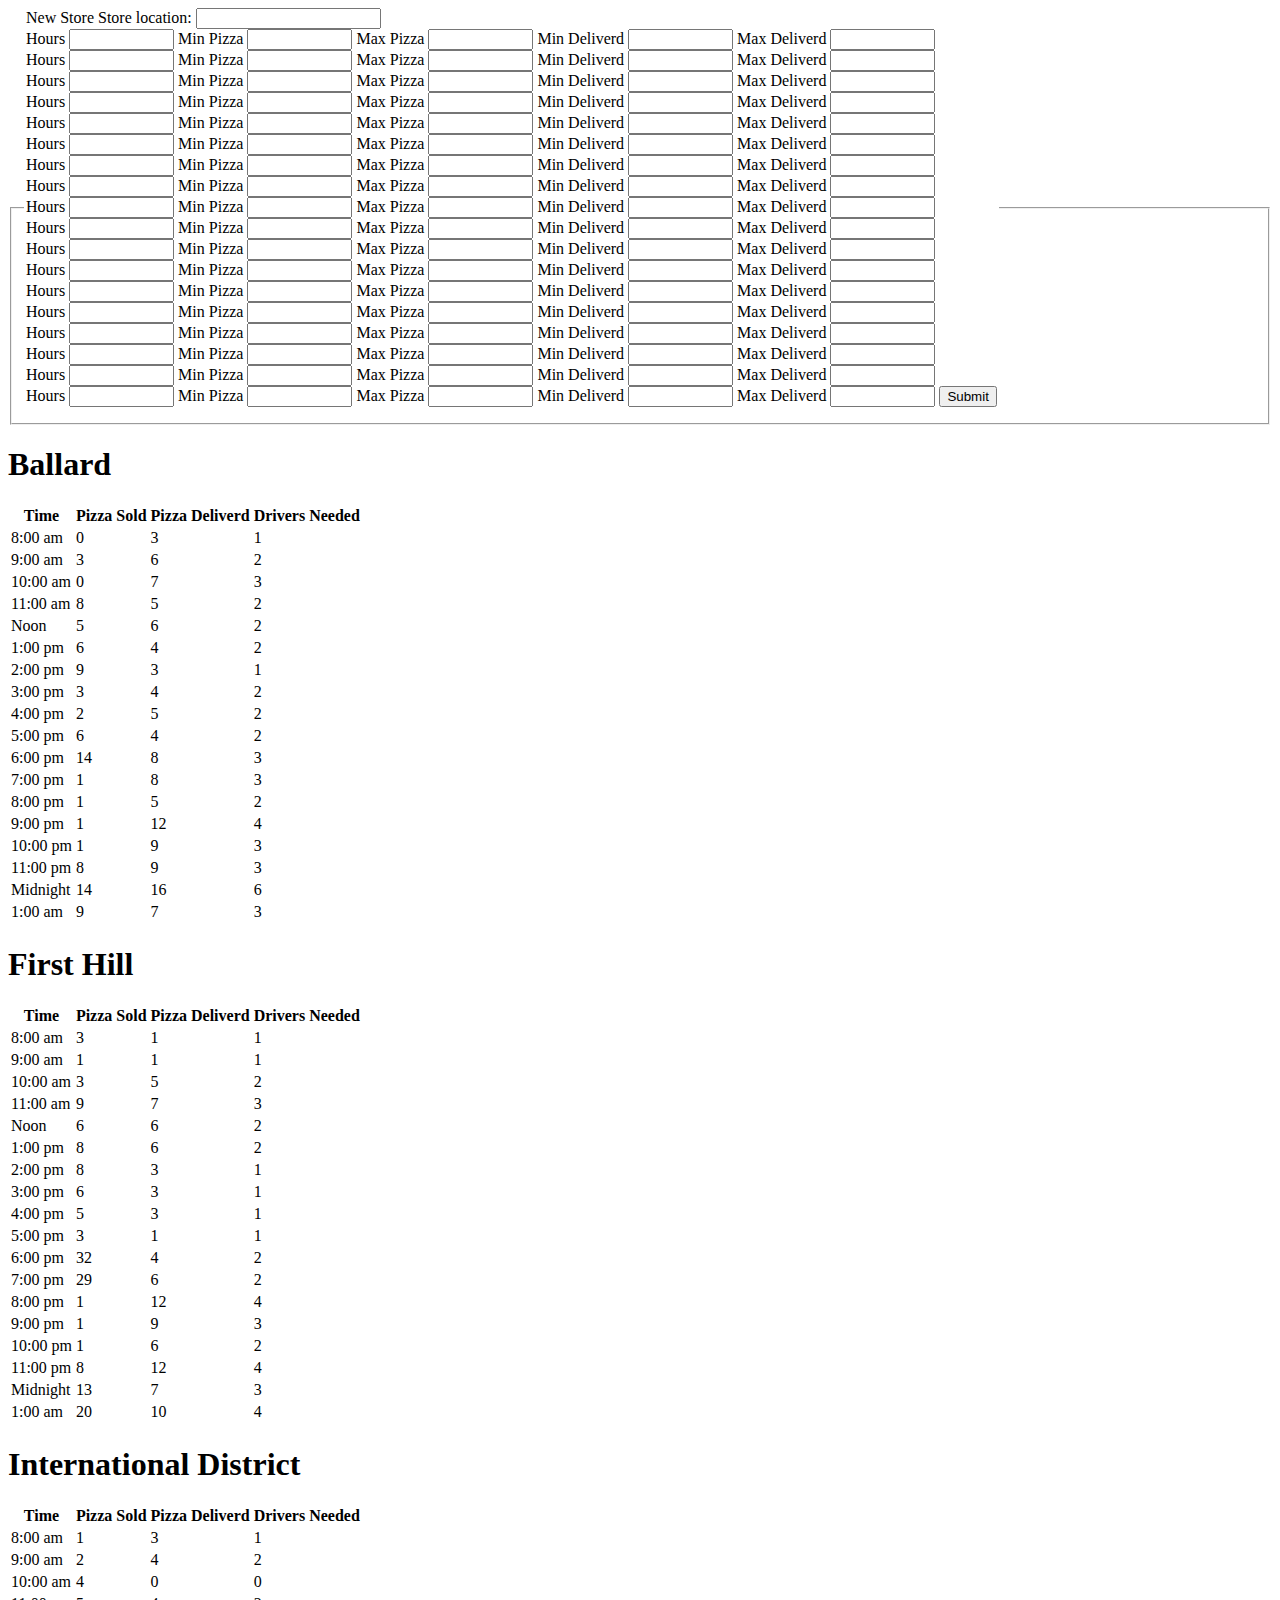
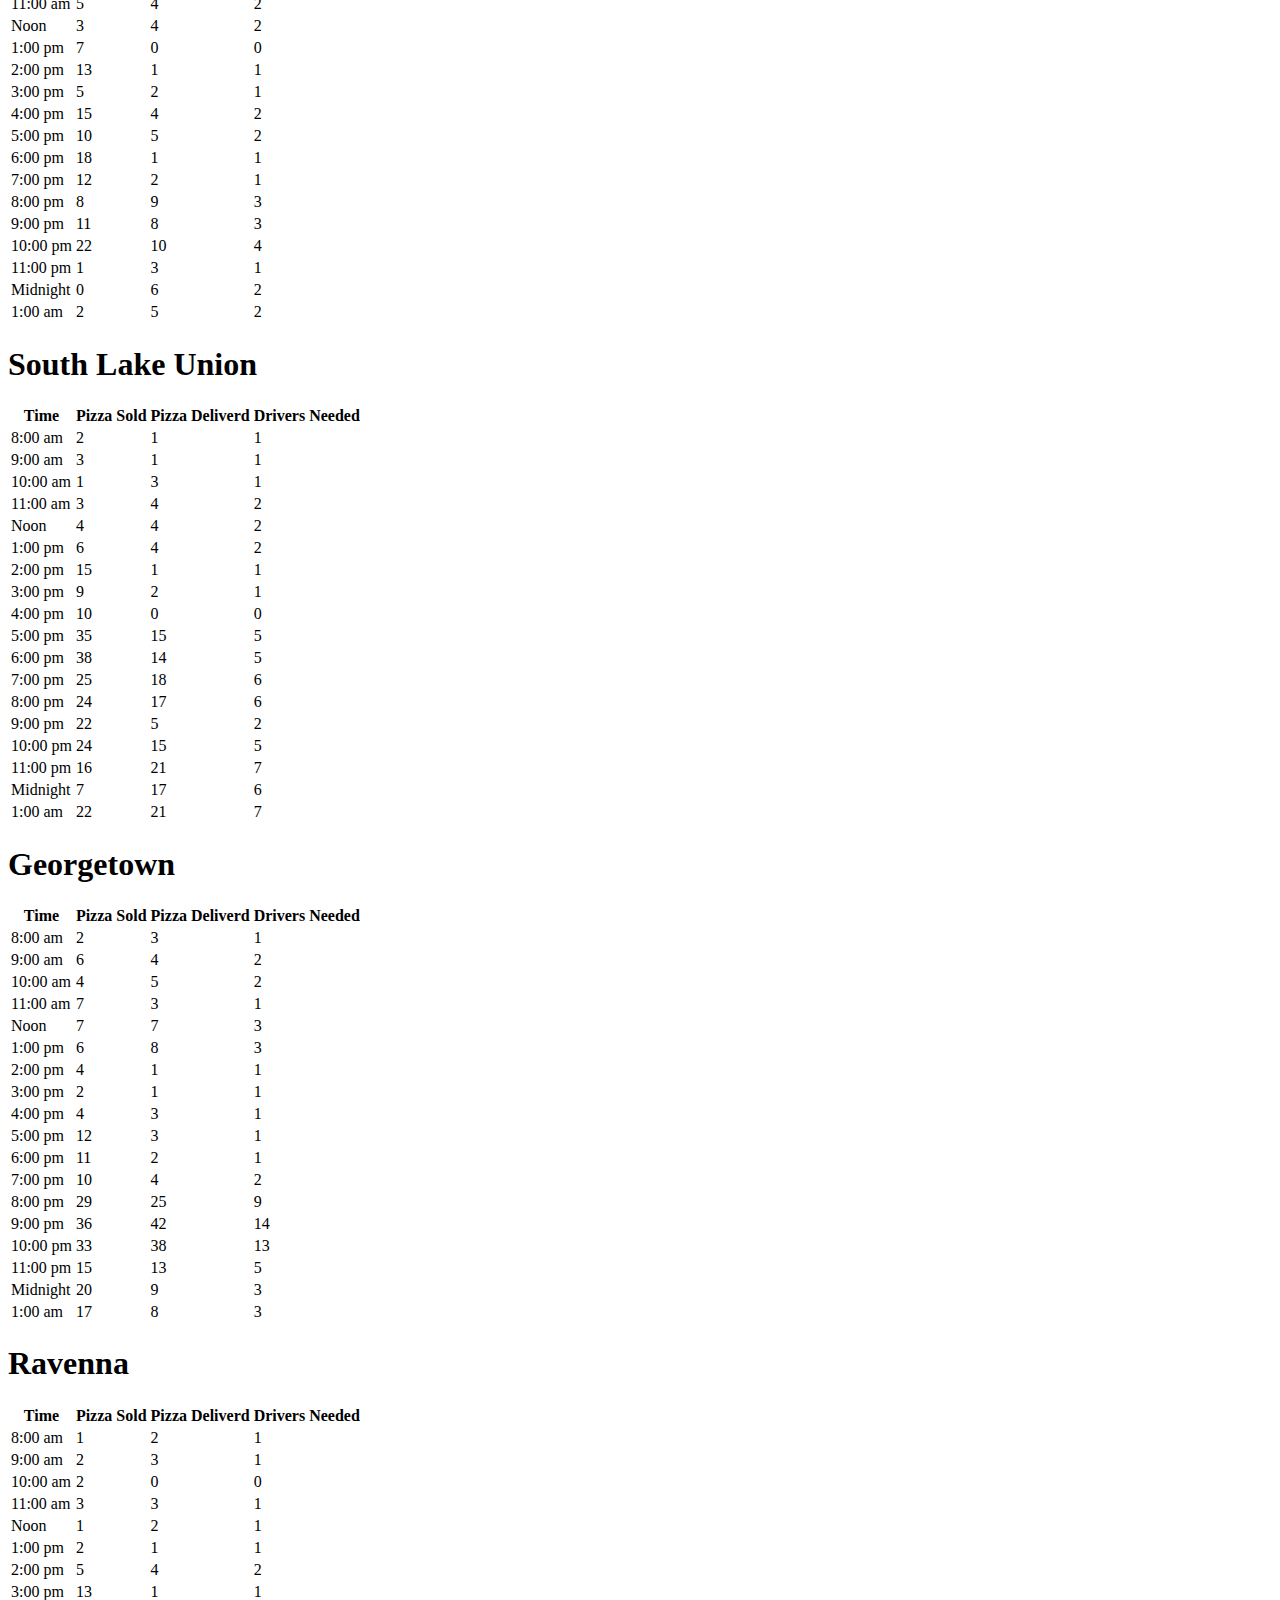
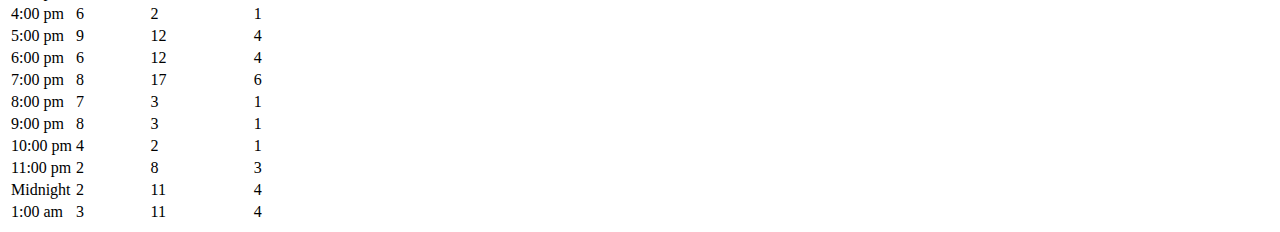
==== sales-data.html @ a29219b7 "added more tables" ====
<!DOCTYPE html>
<html>
  <head>
<!-- This is page for the owner to look at their data -->
    <title>Sales Data</title>
  </head>
  <body>
    <form id="newStore">
      <fieldset>
          <legend>New Store
            <label name="storeName">Store location:</label>
            <input name="storeName" type="text" >
            <br>
            <label name="hours">Hours</label>
            <input name="hours" type="text" size="10">

            <label name="minPizza">Min Pizza</label>
            <input name="minPizza" type="text" size="10">

            <label name="maxPizza">Max Pizza</label>
            <input name="maxPizza" type="text" size="10">

            <label name="minDelivery">Min Deliverd</label>
            <input name="minDelivery" type="text" size="10">

            <label name="maxDelivery">Max Deliverd<label>
            <input name="maxDelivery" type="text" size="10">
            <br>
            <label name="hours">Hours</label>
            <input name="hours" type="text" size="10">

            <label name="minPizza">Min Pizza</label>
            <input name="minPizza" type="text" size="10">

            <label name="maxPizza">Max Pizza</label>
            <input name="maxPizza" type="text" size="10">

            <label name="minDelivery">Min Deliverd</label>
            <input name="minDelivery" type="text" size="10">

            <label name="maxDelivery">Max Deliverd<label>
            <input name="maxDelivery" type="text" size="10">
            <br>
            <label name="hours">Hours</label>
            <input name="hours" type="text" size="10">

            <label name="minPizza">Min Pizza</label>
            <input name="minPizza" type="text" size="10">

            <label name="maxPizza">Max Pizza</label>
            <input name="maxPizza" type="text" size="10">

            <label name="minDelivery">Min Deliverd</label>
            <input name="minDelivery" type="text" size="10">

            <label name="maxDelivery">Max Deliverd<label>
            <input name="maxDelivery" type="text" size="10">
            <br>
            <label name="hours">Hours</label>
            <input name="hours" type="text" size="10">

            <label name="minPizza">Min Pizza</label>
            <input name="minPizza" type="text" size="10">

            <label name="maxPizza">Max Pizza</label>
            <input name="maxPizza" type="text" size="10">

            <label name="minDelivery">Min Deliverd</label>
            <input name="minDelivery" type="text" size="10">

            <label name="maxDelivery">Max Deliverd<label>
            <input name="maxDelivery" type="text" size="10">
            <br>
            <label name="hours">Hours</label>
            <input name="hours" type="text" size="10">

            <label name="minPizza">Min Pizza</label>
            <input name="minPizza" type="text" size="10">

            <label name="maxPizza">Max Pizza</label>
            <input name="maxPizza" type="text" size="10">

            <label name="minDelivery">Min Deliverd</label>
            <input name="minDelivery" type="text" size="10">

            <label name="maxDelivery">Max Deliverd<label>
            <input name="maxDelivery" type="text" size="10">
            <br>
            <label name="hours">Hours</label>
            <input name="hours" type="text" size="10">

            <label name="minPizza">Min Pizza</label>
            <input name="minPizza" type="text" size="10">

            <label name="maxPizza">Max Pizza</label>
            <input name="maxPizza" type="text" size="10">

            <label name="minDelivery">Min Deliverd</label>
            <input name="minDelivery" type="text" size="10">

            <label name="maxDelivery">Max Deliverd<label>
            <input name="maxDelivery" type="text" size="10">
            <br>
            <label name="hours">Hours</label>
            <input name="hours" type="text" size="10">

            <label name="minPizza">Min Pizza</label>
            <input name="minPizza" type="text" size="10">

            <label name="maxPizza">Max Pizza</label>
            <input name="maxPizza" type="text" size="10">

            <label name="minDelivery">Min Deliverd</label>
            <input name="minDelivery" type="text" size="10">

            <label name="maxDelivery">Max Deliverd<label>
            <input name="maxDelivery" type="text" size="10">
            <br>
            <label name="hours">Hours</label>
            <input name="hours" type="text" size="10">

            <label name="minPizza">Min Pizza</label>
            <input name="minPizza" type="text" size="10">

            <label name="maxPizza">Max Pizza</label>
            <input name="maxPizza" type="text" size="10">

            <label name="minDelivery">Min Deliverd</label>
            <input name="minDelivery" type="text" size="10">

            <label name="maxDelivery">Max Deliverd<label>
            <input name="maxDelivery" type="text" size="10">
            <br>
            <label name="hours">Hours</label>
            <input name="hours" type="text" size="10">

            <label name="minPizza">Min Pizza</label>
            <input name="minPizza" type="text" size="10">

            <label name="maxPizza">Max Pizza</label>
            <input name="maxPizza" type="text" size="10">

            <label name="minDelivery">Min Deliverd</label>
            <input name="minDelivery" type="text" size="10">

            <label name="maxDelivery">Max Deliverd<label>
            <input name="maxDelivery" type="text" size="10">
            <br>
            <label name="hours">Hours</label>
            <input name="hours" type="text" size="10">

            <label name="minPizza">Min Pizza</label>
            <input name="minPizza" type="text" size="10">

            <label name="maxPizza">Max Pizza</label>
            <input name="maxPizza" type="text" size="10">

            <label name="minDelivery">Min Deliverd</label>
            <input name="minDelivery" type="text" size="10">

            <label name="maxDelivery">Max Deliverd<label>
            <input name="maxDelivery" type="text" size="10">
            <br>
            <label name="hours">Hours</label>
            <input name="hours" type="text" size="10">

            <label name="minPizza">Min Pizza</label>
            <input name="minPizza" type="text" size="10">

            <label name="maxPizza">Max Pizza</label>
            <input name="maxPizza" type="text" size="10">

            <label name="minDelivery">Min Deliverd</label>
            <input name="minDelivery" type="text" size="10">

            <label name="maxDelivery">Max Deliverd<label>
            <input name="maxDelivery" type="text" size="10">
            <br>
            <label name="hours">Hours</label>
            <input name="hours" type="text" size="10">

            <label name="minPizza">Min Pizza</label>
            <input name="minPizza" type="text" size="10">

            <label name="maxPizza">Max Pizza</label>
            <input name="maxPizza" type="text" size="10">

            <label name="minDelivery">Min Deliverd</label>
            <input name="minDelivery" type="text" size="10">

            <label name="maxDelivery">Max Deliverd<label>
            <input name="maxDelivery" type="text" size="10">
            <br>
            <label name="hours">Hours</label>
            <input name="hours" type="text" size="10">

            <label name="minPizza">Min Pizza</label>
            <input name="minPizza" type="text" size="10">

            <label name="maxPizza">Max Pizza</label>
            <input name="maxPizza" type="text" size="10">

            <label name="minDelivery">Min Deliverd</label>
            <input name="minDelivery" type="text" size="10">

            <label name="maxDelivery">Max Deliverd<label>
            <input name="maxDelivery" type="text" size="10">
            <br>
            <label name="hours">Hours</label>
            <input name="hours" type="text" size="10">

            <label name="minPizza">Min Pizza</label>
            <input name="minPizza" type="text" size="10">

            <label name="maxPizza">Max Pizza</label>
            <input name="maxPizza" type="text" size="10">

            <label name="minDelivery">Min Deliverd</label>
            <input name="minDelivery" type="text" size="10">

            <label name="maxDelivery">Max Deliverd<label>
            <input name="maxDelivery" type="text" size="10">
            <br>
            <label name="hours">Hours</label>
            <input name="hours" type="text" size="10">

            <label name="minPizza">Min Pizza</label>
            <input name="minPizza" type="text" size="10">

            <label name="maxPizza">Max Pizza</label>
            <input name="maxPizza" type="text" size="10">

            <label name="minDelivery">Min Deliverd</label>
            <input name="minDelivery" type="text" size="10">

            <label name="maxDelivery">Max Deliverd<label>
            <input name="maxDelivery" type="text" size="10">
            <br>
            <label name="hours">Hours</label>
            <input name="hours" type="text" size="10">

            <label name="minPizza">Min Pizza</label>
            <input name="minPizza" type="text" size="10">

            <label name="maxPizza">Max Pizza</label>
            <input name="maxPizza" type="text" size="10">

            <label name="minDelivery">Min Deliverd</label>
            <input name="minDelivery" type="text" size="10">

            <label name="maxDelivery">Max Deliverd<label>
            <input name="maxDelivery" type="text" size="10">
            <br>
            <label name="hours">Hours</label>
            <input name="hours" type="text" size="10">

            <label name="minPizza">Min Pizza</label>
            <input name="minPizza" type="text" size="10">

            <label name="maxPizza">Max Pizza</label>
            <input name="maxPizza" type="text" size="10">

            <label name="minDelivery">Min Deliverd</label>
            <input name="minDelivery" type="text" size="10">

            <label name="maxDelivery">Max Deliverd<label>
            <input name="maxDelivery" type="text" size="10">
            <br>
            <label name="hours">Hours</label>
            <input name="hours" type="text" size="10">

            <label name="minPizza">Min Pizza</label>
            <input name="minPizza" type="text" size="10">

            <label name="maxPizza">Max Pizza</label>
            <input name="maxPizza" type="text" size="10">

            <label name="minDelivery">Min Deliverd</label>
            <input name="minDelivery" type="text" size="10">

            <label name="maxDelivery">Max Deliverd<label>
            <input name="maxDelivery" type="text" size="10">


            <button type="submit">Submit</button>

          </legend>
      </fieldset>
    </form>

<!-- All the stores information -->
    <section>
      <h1>Ballard</h1>
        <table id="ballard"></table>
    </section>
    <section>
      <h1>First Hill</h1>
        <table id="hill"></table>
    </section>
    <section>
      <h1>International District</h1>
        <table id="inter"></table>
    </section>
    <section>
      <h1>South Lake Union</h1>
        <table id="slu"></table>
    </section>
    <section>
      <h1>Georgetown</h1>
        <table id="georg"></table>
    </section>
    <section>
      <h1>Ravenna</h1>
        <table id="rav"></table>
    </section>
    <section id="newStoreTable">
      <!-- <table >
          <tr>
              <th>
                <td></td>
                <td></td>
                <td></td>
                <td></td>
              </th>
          </tr>

      </table> -->
    </section>
    <script src="app.js" type="text/javascript"></script>
  </body>
</html>
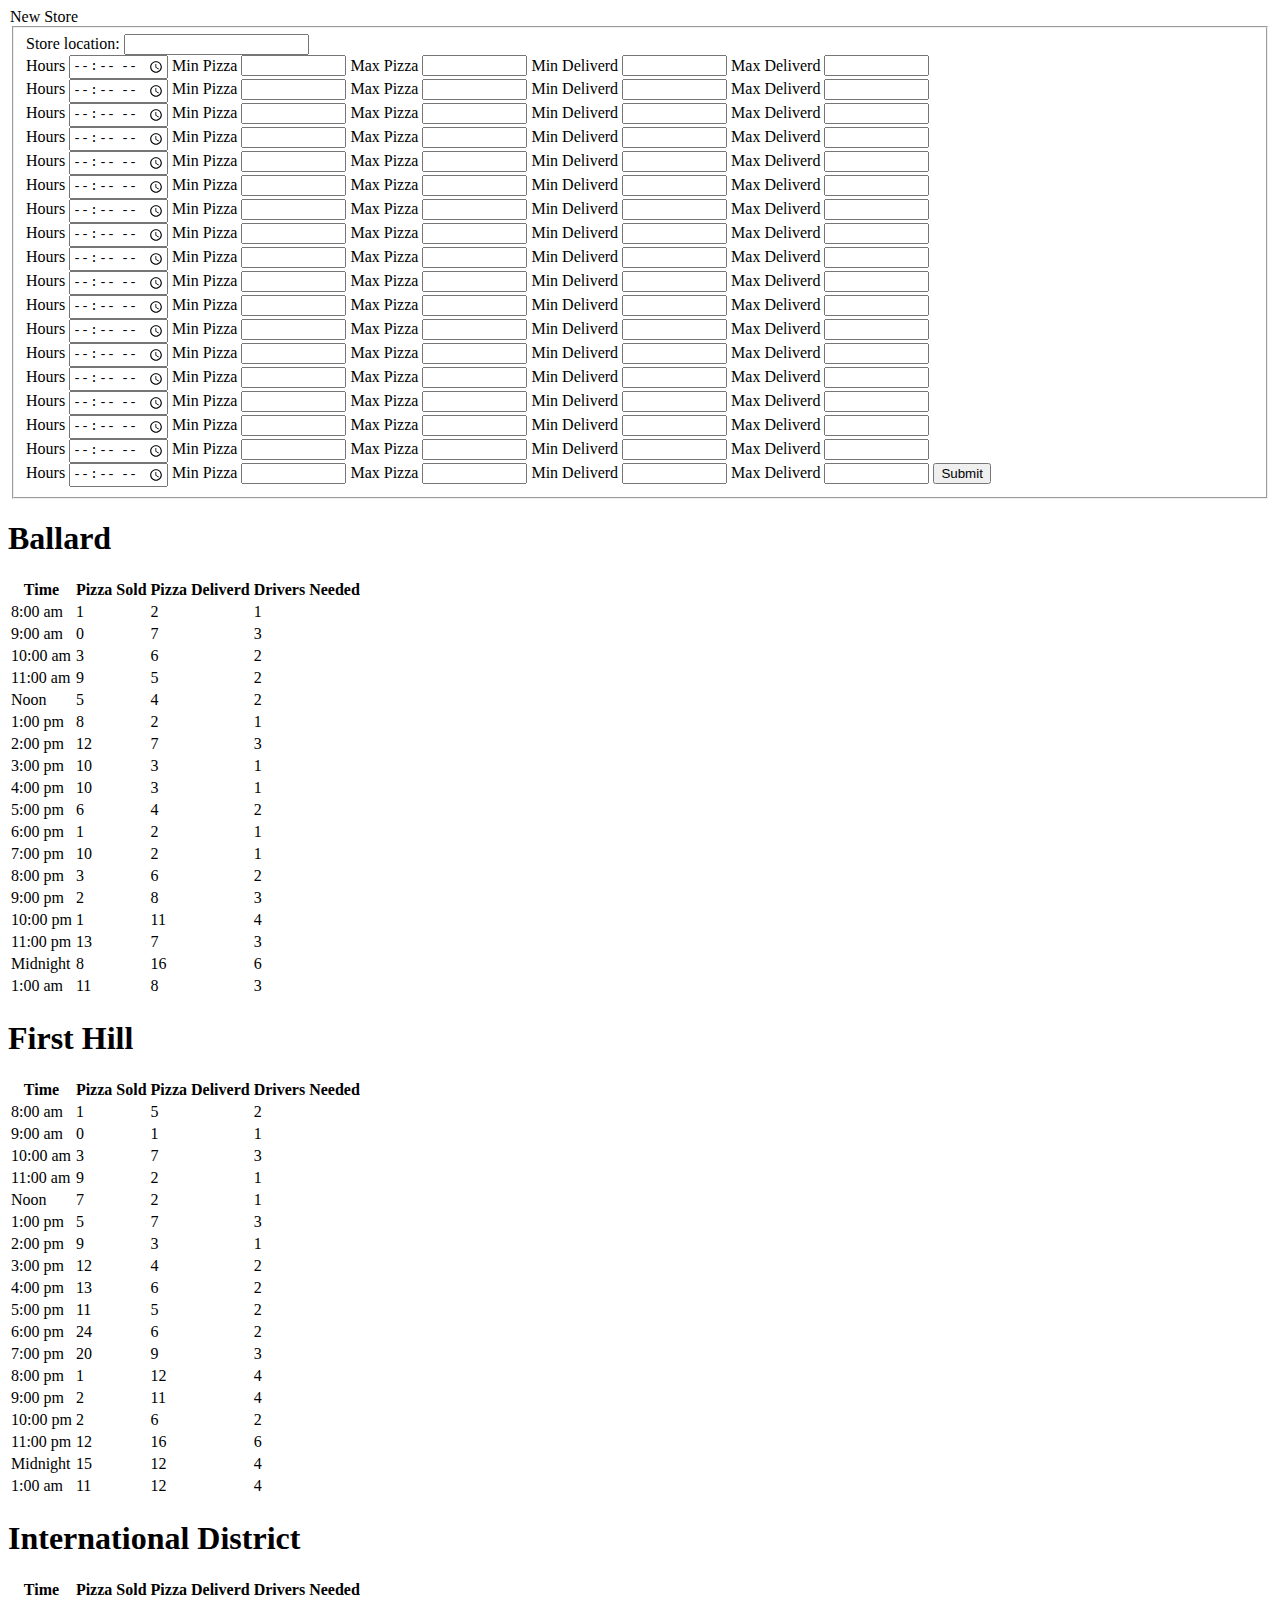
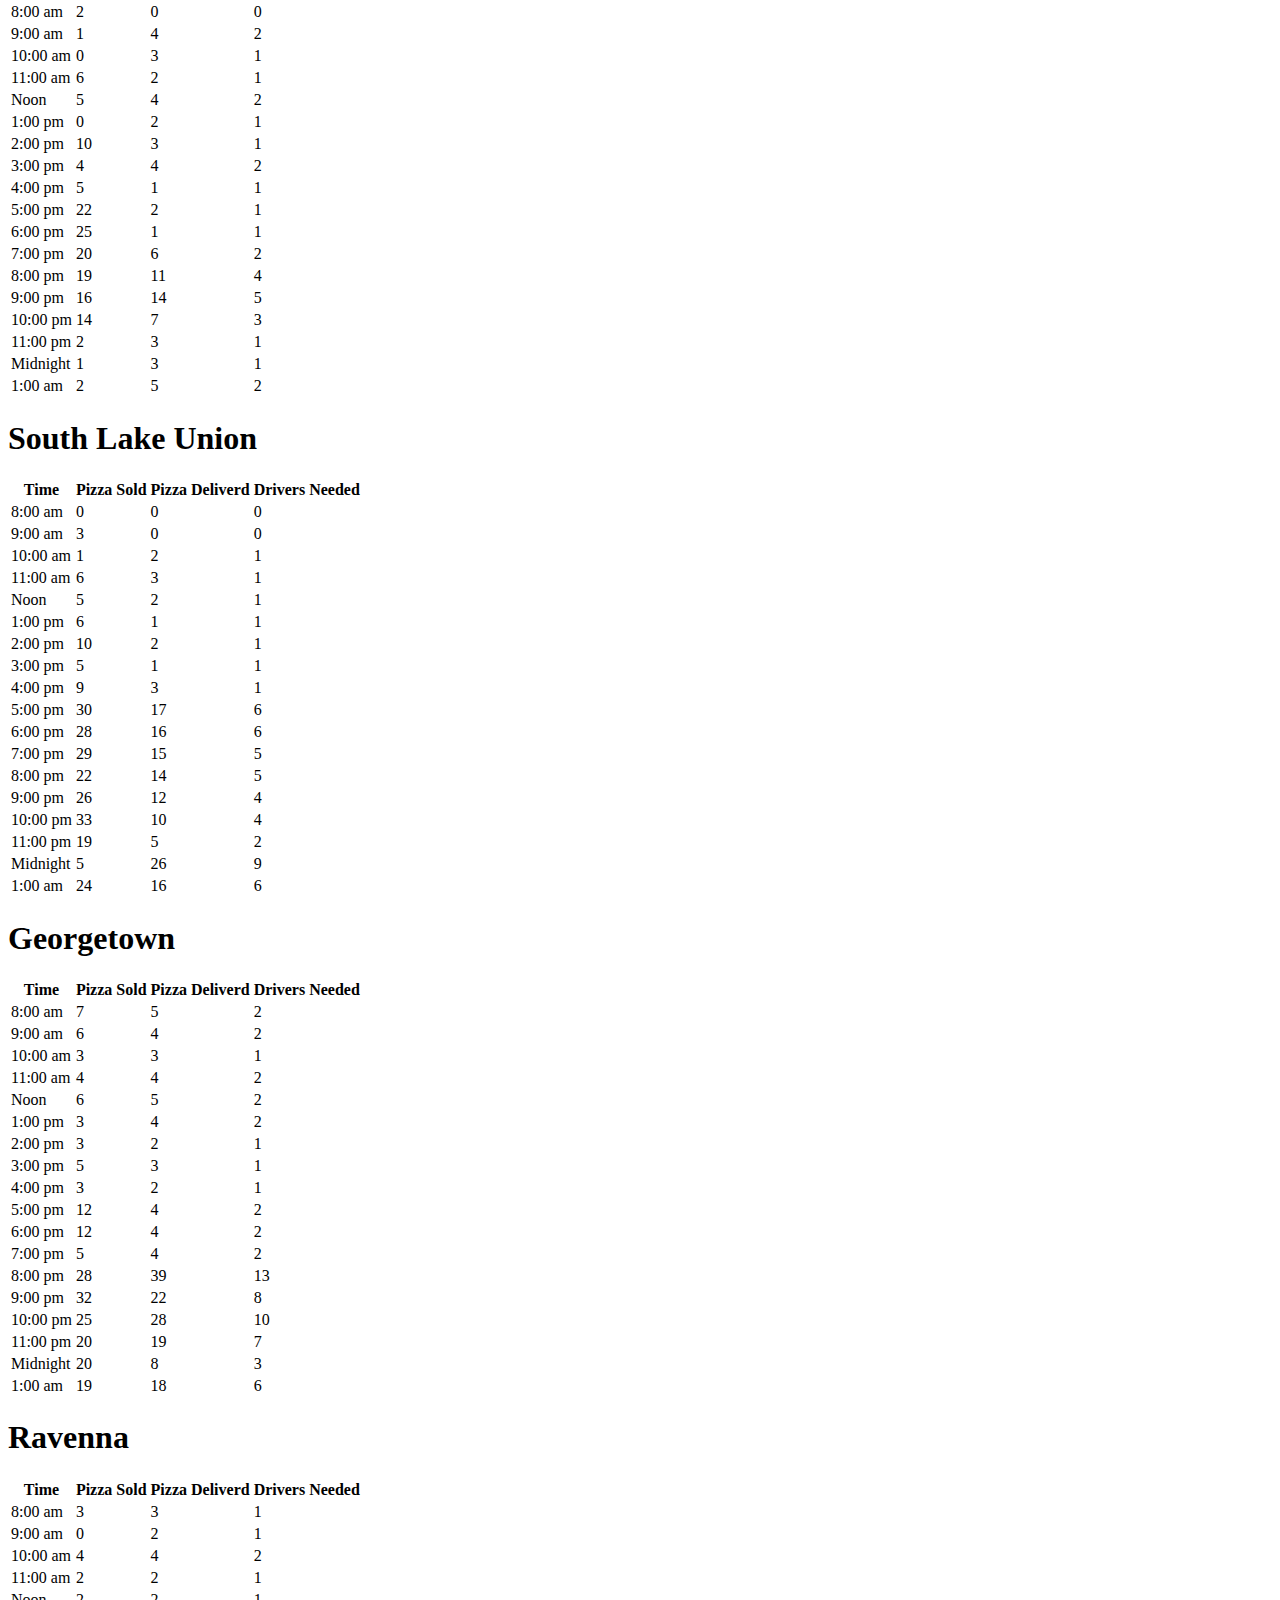
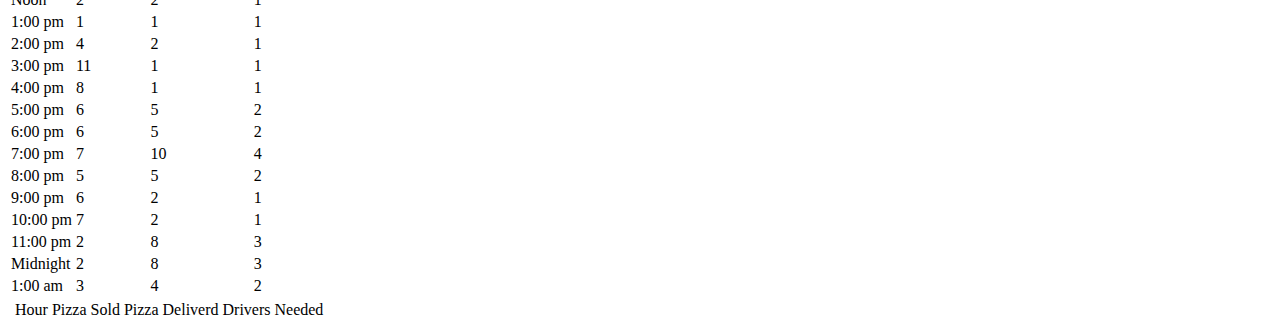
==== commit 17c2eaee: "finished all the table cells" ====
--- a/sales-data.html
+++ b/sales-data.html
@@ -6,286 +6,289 @@
   </head>
   <body>
     <form id="newStore">
+      <legend>New Store
       <fieldset>
-          <legend>New Store
+
             <label name="storeName">Store location:</label>
             <input name="storeName" type="text" >
             <br>
-            <label name="hours">Hours</label>
-            <input name="hours" type="text" size="10">
-
-            <label name="minPizza">Min Pizza</label>
-            <input name="minPizza" type="text" size="10">
-
-            <label name="maxPizza">Max Pizza</label>
-            <input name="maxPizza" type="text" size="10">
-
-            <label name="minDelivery">Min Deliverd</label>
-            <input name="minDelivery" type="text" size="10">
-
-            <label name="maxDelivery">Max Deliverd<label>
-            <input name="maxDelivery" type="text" size="10">
-            <br>
-            <label name="hours">Hours</label>
-            <input name="hours" type="text" size="10">
-
-            <label name="minPizza">Min Pizza</label>
-            <input name="minPizza" type="text" size="10">
-
-            <label name="maxPizza">Max Pizza</label>
-            <input name="maxPizza" type="text" size="10">
-
-            <label name="minDelivery">Min Deliverd</label>
-            <input name="minDelivery" type="text" size="10">
-
-            <label name="maxDelivery">Max Deliverd<label>
-            <input name="maxDelivery" type="text" size="10">
-            <br>
-            <label name="hours">Hours</label>
-            <input name="hours" type="text" size="10">
-
-            <label name="minPizza">Min Pizza</label>
-            <input name="minPizza" type="text" size="10">
-
-            <label name="maxPizza">Max Pizza</label>
-            <input name="maxPizza" type="text" size="10">
-
-            <label name="minDelivery">Min Deliverd</label>
-            <input name="minDelivery" type="text" size="10">
-
-            <label name="maxDelivery">Max Deliverd<label>
-            <input name="maxDelivery" type="text" size="10">
-            <br>
-            <label name="hours">Hours</label>
-            <input name="hours" type="text" size="10">
-
-            <label name="minPizza">Min Pizza</label>
-            <input name="minPizza" type="text" size="10">
-
-            <label name="maxPizza">Max Pizza</label>
-            <input name="maxPizza" type="text" size="10">
-
-            <label name="minDelivery">Min Deliverd</label>
-            <input name="minDelivery" type="text" size="10">
-
-            <label name="maxDelivery">Max Deliverd<label>
-            <input name="maxDelivery" type="text" size="10">
-            <br>
-            <label name="hours">Hours</label>
-            <input name="hours" type="text" size="10">
-
-            <label name="minPizza">Min Pizza</label>
-            <input name="minPizza" type="text" size="10">
-
-            <label name="maxPizza">Max Pizza</label>
-            <input name="maxPizza" type="text" size="10">
-
-            <label name="minDelivery">Min Deliverd</label>
-            <input name="minDelivery" type="text" size="10">
-
-            <label name="maxDelivery">Max Deliverd<label>
-            <input name="maxDelivery" type="text" size="10">
-            <br>
-            <label name="hours">Hours</label>
-            <input name="hours" type="text" size="10">
-
-            <label name="minPizza">Min Pizza</label>
-            <input name="minPizza" type="text" size="10">
-
-            <label name="maxPizza">Max Pizza</label>
-            <input name="maxPizza" type="text" size="10">
-
-            <label name="minDelivery">Min Deliverd</label>
-            <input name="minDelivery" type="text" size="10">
-
-            <label name="maxDelivery">Max Deliverd<label>
-            <input name="maxDelivery" type="text" size="10">
-            <br>
-            <label name="hours">Hours</label>
-            <input name="hours" type="text" size="10">
-
-            <label name="minPizza">Min Pizza</label>
-            <input name="minPizza" type="text" size="10">
-
-            <label name="maxPizza">Max Pizza</label>
-            <input name="maxPizza" type="text" size="10">
-
-            <label name="minDelivery">Min Deliverd</label>
-            <input name="minDelivery" type="text" size="10">
-
-            <label name="maxDelivery">Max Deliverd<label>
-            <input name="maxDelivery" type="text" size="10">
-            <br>
-            <label name="hours">Hours</label>
-            <input name="hours" type="text" size="10">
-
-            <label name="minPizza">Min Pizza</label>
-            <input name="minPizza" type="text" size="10">
-
-            <label name="maxPizza">Max Pizza</label>
-            <input name="maxPizza" type="text" size="10">
-
-            <label name="minDelivery">Min Deliverd</label>
-            <input name="minDelivery" type="text" size="10">
-
-            <label name="maxDelivery">Max Deliverd<label>
-            <input name="maxDelivery" type="text" size="10">
-            <br>
-            <label name="hours">Hours</label>
-            <input name="hours" type="text" size="10">
-
-            <label name="minPizza">Min Pizza</label>
-            <input name="minPizza" type="text" size="10">
-
-            <label name="maxPizza">Max Pizza</label>
-            <input name="maxPizza" type="text" size="10">
-
-            <label name="minDelivery">Min Deliverd</label>
-            <input name="minDelivery" type="text" size="10">
-
-            <label name="maxDelivery">Max Deliverd<label>
-            <input name="maxDelivery" type="text" size="10">
-            <br>
-            <label name="hours">Hours</label>
-            <input name="hours" type="text" size="10">
-
-            <label name="minPizza">Min Pizza</label>
-            <input name="minPizza" type="text" size="10">
-
-            <label name="maxPizza">Max Pizza</label>
-            <input name="maxPizza" type="text" size="10">
-
-            <label name="minDelivery">Min Deliverd</label>
-            <input name="minDelivery" type="text" size="10">
-
-            <label name="maxDelivery">Max Deliverd<label>
-            <input name="maxDelivery" type="text" size="10">
-            <br>
-            <label name="hours">Hours</label>
-            <input name="hours" type="text" size="10">
-
-            <label name="minPizza">Min Pizza</label>
-            <input name="minPizza" type="text" size="10">
-
-            <label name="maxPizza">Max Pizza</label>
-            <input name="maxPizza" type="text" size="10">
-
-            <label name="minDelivery">Min Deliverd</label>
-            <input name="minDelivery" type="text" size="10">
-
-            <label name="maxDelivery">Max Deliverd<label>
-            <input name="maxDelivery" type="text" size="10">
-            <br>
-            <label name="hours">Hours</label>
-            <input name="hours" type="text" size="10">
-
-            <label name="minPizza">Min Pizza</label>
-            <input name="minPizza" type="text" size="10">
-
-            <label name="maxPizza">Max Pizza</label>
-            <input name="maxPizza" type="text" size="10">
-
-            <label name="minDelivery">Min Deliverd</label>
-            <input name="minDelivery" type="text" size="10">
-
-            <label name="maxDelivery">Max Deliverd<label>
-            <input name="maxDelivery" type="text" size="10">
-            <br>
-            <label name="hours">Hours</label>
-            <input name="hours" type="text" size="10">
-
-            <label name="minPizza">Min Pizza</label>
-            <input name="minPizza" type="text" size="10">
-
-            <label name="maxPizza">Max Pizza</label>
-            <input name="maxPizza" type="text" size="10">
-
-            <label name="minDelivery">Min Deliverd</label>
-            <input name="minDelivery" type="text" size="10">
-
-            <label name="maxDelivery">Max Deliverd<label>
-            <input name="maxDelivery" type="text" size="10">
-            <br>
-            <label name="hours">Hours</label>
-            <input name="hours" type="text" size="10">
-
-            <label name="minPizza">Min Pizza</label>
-            <input name="minPizza" type="text" size="10">
-
-            <label name="maxPizza">Max Pizza</label>
-            <input name="maxPizza" type="text" size="10">
-
-            <label name="minDelivery">Min Deliverd</label>
-            <input name="minDelivery" type="text" size="10">
-
-            <label name="maxDelivery">Max Deliverd<label>
-            <input name="maxDelivery" type="text" size="10">
-            <br>
-            <label name="hours">Hours</label>
-            <input name="hours" type="text" size="10">
-
-            <label name="minPizza">Min Pizza</label>
-            <input name="minPizza" type="text" size="10">
-
-            <label name="maxPizza">Max Pizza</label>
-            <input name="maxPizza" type="text" size="10">
-
-            <label name="minDelivery">Min Deliverd</label>
-            <input name="minDelivery" type="text" size="10">
-
-            <label name="maxDelivery">Max Deliverd<label>
-            <input name="maxDelivery" type="text" size="10">
-            <br>
-            <label name="hours">Hours</label>
-            <input name="hours" type="text" size="10">
-
-            <label name="minPizza">Min Pizza</label>
-            <input name="minPizza" type="text" size="10">
-
-            <label name="maxPizza">Max Pizza</label>
-            <input name="maxPizza" type="text" size="10">
-
-            <label name="minDelivery">Min Deliverd</label>
-            <input name="minDelivery" type="text" size="10">
-
-            <label name="maxDelivery">Max Deliverd<label>
-            <input name="maxDelivery" type="text" size="10">
-            <br>
-            <label name="hours">Hours</label>
-            <input name="hours" type="text" size="10">
-
-            <label name="minPizza">Min Pizza</label>
-            <input name="minPizza" type="text" size="10">
-
-            <label name="maxPizza">Max Pizza</label>
-            <input name="maxPizza" type="text" size="10">
-
-            <label name="minDelivery">Min Deliverd</label>
-            <input name="minDelivery" type="text" size="10">
-
-            <label name="maxDelivery">Max Deliverd<label>
-            <input name="maxDelivery" type="text" size="10">
-            <br>
-            <label name="hours">Hours</label>
-            <input name="hours" type="text" size="10">
-
-            <label name="minPizza">Min Pizza</label>
-            <input name="minPizza" type="text" size="10">
-
-            <label name="maxPizza">Max Pizza</label>
-            <input name="maxPizza" type="text" size="10">
-
-            <label name="minDelivery">Min Deliverd</label>
-            <input name="minDelivery" type="text" size="10">
-
-            <label name="maxDelivery">Max Deliverd<label>
-            <input name="maxDelivery" type="text" size="10">
+            <label name="hours8am">Hours</label>
+            <input name="hours8am" type="time" size="10">
+
+            <label name="minPizza8am">Min Pizza</label>
+            <input name="minPizza8am" type="text" size="10">
+
+            <label name="maxPizza8am">Max Pizza</label>
+            <input name="maxPizza8am" type="text" size="10">
+
+            <label name="minDelivery8am">Min Deliverd</label>
+            <input name="minDelivery8am" type="text" size="10">
+
+            <label name="maxDelivery8am">Max Deliverd<label>
+            <input name="maxDelivery8am" type="text" size="10">
+            <br>
+            <label name="hours9am">Hours</label>
+            <input name="hours9am" type="time" size="10">
+
+            <label name="minPizza9am">Min Pizza</label>
+            <input name="minPizza9am" type="text" size="10">
+
+            <label name="maxPizza9am">Max Pizza</label>
+            <input name="maxPizza9am" type="text" size="10">
+
+            <label name="minDelivery9am">Min Deliverd</label>
+            <input name="minDelivery9am" type="text" size="10">
+
+            <label name="maxDelivery9am">Max Deliverd<label>
+            <input name="maxDelivery9am" type="text" size="10">
+            <br>
+
+            <label name="hours10am">Hours</label>
+            <input name="hours10am" type="time" size="10">
+
+            <label name="minPizza10am">Min Pizza</label>
+            <input name="minPizza10am" type="text" size="10">
+
+            <label name="maxPizza10am">Max Pizza</label>
+            <input name="maxPizza10am" type="text" size="10">
+
+            <label name="minDelivery10am">Min Deliverd</label>
+            <input name="minDelivery10am" type="text" size="10">
+
+            <label name="maxDelivery10am">Max Deliverd<label>
+            <input name="maxDelivery10am" type="text" size="10">
+            <br>
+            <label name="hours11am">Hours</label>
+            <input name="hours11am" type="time" size="10">
+
+            <label name="minPizza11am">Min Pizza</label>
+            <input name="minPizza11am" type="text" size="10">
+
+            <label name="maxPizza11am">Max Pizza</label>
+            <input name="maxPizza11am" type="text" size="10">
+
+            <label name="minDelivery11am">Min Deliverd</label>
+            <input name="minDelivery11am" type="text" size="10">
+
+            <label name="maxDelivery11am">Max Deliverd<label>
+            <input name="maxDelivery11am" type="text" size="10">
+            <br>
+            <label name="hoursNoon">Hours</label>
+            <input name="hoursNoon" type="time" size="10">
+
+            <label name="minPizzanoon">Min Pizza</label>
+            <input name="minPizzaNoon" type="text" size="10">
+
+            <label name="maxPizzaNoon">Max Pizza</label>
+            <input name="maxPizzaNoon" type="text" size="10">
+
+            <label name="minDeliveryNoon">Min Deliverd</label>
+            <input name="minDeliveryNoon" type="text" size="10">
+
+            <label name="maxDeliveryNoon">Max Deliverd<label>
+            <input name="maxDeliveryNoon" type="text" size="10">
+            <br>
+            <label name="hours1pm">Hours</label>
+            <input name="hours1pm" type="time" size="10">
+
+            <label name="minPizza1pm">Min Pizza</label>
+            <input name="minPizza1pm" type="text" size="10">
+
+            <label name="maxPizza1pm">Max Pizza</label>
+            <input name="maxPizza1pm" type="text" size="10">
+
+            <label name="minDelivery1pm">Min Deliverd</label>
+            <input name="minDelivery1pm" type="text" size="10">
+
+            <label name="maxDelivery1pm">Max Deliverd<label>
+            <input name="maxDelivery1pm" type="text" size="10">
+            <br>
+            <label name="hours2pm">Hours</label>
+            <input name="hours2pm" type="time" size="10">
+
+            <label name="minPizza2pm">Min Pizza</label>
+            <input name="minPizza2pm" type="text" size="10">
+
+            <label name="maxPizza2pm">Max Pizza</label>
+            <input name="maxPizza2pm" type="text" size="10">
+
+            <label name="minDelivery2pm">Min Deliverd</label>
+            <input name="minDelivery2pm" type="text" size="10">
+
+            <label name="maxDelivery2pm">Max Deliverd<label>
+            <input name="maxDelivery2pm" type="text" size="10">
+            <br>
+            <label name="hours3pm">Hours</label>
+            <input name="hours3pm" type="time" size="10">
+
+            <label name="minPizza3pm">Min Pizza</label>
+            <input name="minPizza3pm" type="text" size="10">
+
+            <label name="maxPizza3pm">Max Pizza</label>
+            <input name="maxPizza3pm" type="text" size="10">
+
+            <label name="minDelivery3pm">Min Deliverd</label>
+            <input name="minDelivery3pm" type="text" size="10">
+
+            <label name="maxDelivery3pm">Max Deliverd<label>
+            <input name="maxDelivery3pm" type="text" size="10">
+            <br>
+            <label name="hours4pm">Hours</label>
+            <input name="hours4pm" type="time" size="10">
+
+            <label name="minPizza4pm">Min Pizza</label>
+            <input name="minPizza4pm" type="text" size="10">
+
+            <label name="maxPizza4pm">Max Pizza</label>
+            <input name="maxPizza4pm" type="text" size="10">
+
+            <label name="minDelivery4pm">Min Deliverd</label>
+            <input name="minDelivery4pm" type="text" size="10">
+
+            <label name="maxDelivery4pm">Max Deliverd<label>
+            <input name="maxDelivery4pm" type="text" size="10">
+            <br>
+            <label name="hours5pm">Hours</label>
+            <input name="hours5pm" type="time" size="10">
+
+            <label name="minPizza5pm">Min Pizza</label>
+            <input name="minPizza5pm" type="text" size="10">
+
+            <label name="maxPizza5pm">Max Pizza</label>
+            <input name="maxPizza5pm" type="text" size="10">
+
+            <label name="minDelivery5pm">Min Deliverd</label>
+            <input name="minDelivery5pm" type="text" size="10">
+
+            <label name="maxDelivery5pm">Max Deliverd<label>
+            <input name="maxDelivery5pm" type="text" size="10">
+            <br>
+            <label name="hours6pm">Hours</label>
+            <input name="hours6pm" type="time" size="10">
+
+            <label name="minPizza6pm">Min Pizza</label>
+            <input name="minPizza6pm" type="text" size="10">
+
+            <label name="maxPizza6pm">Max Pizza</label>
+            <input name="maxPizza6pm" type="text" size="10">
+
+            <label name="minDelivery6pm">Min Deliverd</label>
+            <input name="minDelivery6pm" type="text" size="10">
+
+            <label name="maxDelivery6pm">Max Deliverd<label>
+            <input name="maxDelivery6pm" type="text" size="10">
+            <br>
+            <label name="hours7pm">Hours</label>
+            <input name="hours7pm" type="time" size="10">
+
+            <label name="minPizza7pm">Min Pizza</label>
+            <input name="minPizza7pm" type="text" size="10">
+
+            <label name="maxPizza7pm">Max Pizza</label>
+            <input name="maxPizza7pm" type="text" size="10">
+
+            <label name="minDelivery7pm">Min Deliverd</label>
+            <input name="minDelivery7pm" type="text" size="10">
+
+            <label name="maxDelivery7pm">Max Deliverd<label>
+            <input name="maxDelivery7pm" type="text" size="10">
+            <br>
+            <label name="hours8pm">Hours</label>
+            <input name="hours8pm" type="time" size="10">
+
+            <label name="minPizza8pm">Min Pizza</label>
+            <input name="minPizza8pm" type="text" size="10">
+
+            <label name="maxPizza8pm">Max Pizza</label>
+            <input name="maxPizza8pm" type="text" size="10">
+
+            <label name="minDelivery8pm">Min Deliverd</label>
+            <input name="minDelivery8pm" type="text" size="10">
+
+            <label name="maxDelivery8pm">Max Deliverd<label>
+            <input name="maxDelivery8pm" type="text" size="10">
+            <br>
+            <label name="hours9pm">Hours</label>
+            <input name="hours9pm" type="time" size="10">
+
+            <label name="minPizza9pm">Min Pizza</label>
+            <input name="minPizza9pm" type="text" size="10">
+
+            <label name="maxPizza9pm">Max Pizza</label>
+            <input name="maxPizza9pm" type="text" size="10">
+
+            <label name="minDelivery9pm">Min Deliverd</label>
+            <input name="minDelivery9pm" type="text" size="10">
+
+            <label name="maxDelivery9pm">Max Deliverd<label>
+            <input name="maxDelivery9pm" type="text" size="10">
+            <br>
+            <label name="hours10pm">Hours</label>
+            <input name="hours10pm" type="time" size="10">
+
+            <label name="minPizza10pm">Min Pizza</label>
+            <input name="minPizza10pm" type="text" size="10">
+
+            <label name="maxPizza10pm">Max Pizza</label>
+            <input name="maxPizza10pm" type="text" size="10">
+
+            <label name="minDelivery10pm">Min Deliverd</label>
+            <input name="minDelivery10pm" type="text" size="10">
+
+            <label name="maxDelivery10pm">Max Deliverd<label>
+            <input name="maxDelivery10pm" type="text" size="10">
+            <br>
+            <label name="hours11pm">Hours</label>
+            <input name="hours11pm" type="time" size="10">
+
+            <label name="minPizza11pm">Min Pizza</label>
+            <input name="minPizza11pm" type="text" size="10">
+
+            <label name="maxPizza11pm">Max Pizza</label>
+            <input name="maxPizza11pm" type="text" size="10">
+
+            <label name="minDelivery11pm">Min Deliverd</label>
+            <input name="minDelivery11pm" type="text" size="10">
+
+            <label name="maxDelivery11pm">Max Deliverd<label>
+            <input name="maxDelivery11pm" type="text" size="10">
+            <br>
+            <label name="hoursMidnight">Hours</label>
+            <input name="hoursMidnight" type="time" size="10">
+
+            <label name="minPizzaMidnight">Min Pizza</label>
+            <input name="minPizzaMidnight" type="text" size="10">
+
+            <label name="maxPizzaMidnight">Max Pizza</label>
+            <input name="maxPizzaMidnight" type="text" size="10">
+
+            <label name="minDeliveryMidnight">Min Deliverd</label>
+            <input name="minDeliveryMidnight" type="text" size="10">
+
+            <label name="maxDeliveryMidnight">Max Deliverd<label>
+            <input name="maxDeliveryMidnight" type="text" size="10">
+            <br>
+            <label name="hours1am">Hours</label>
+            <input name="hours1am" type="time" size="10">
+
+            <label name="minPizza1am">Min Pizza</label>
+            <input name="minPizza1am" type="text" size="10">
+
+            <label name="maxPizza1am">Max Pizza</label>
+            <input name="maxPizza1am" type="text" size="10">
+
+            <label name="minDelivery1am">Min Deliverd</label>
+            <input name="minDelivery1am" type="text" size="10">
+
+            <label name="maxDelivery1am">Max Deliverd<label>
+            <input name="maxDelivery1am" type="text" size="10">
 
 
             <button type="submit">Submit</button>
 
-          </legend>
+
       </fieldset>
+      </legend>
     </form>
 
 <!-- All the stores information -->
@@ -313,18 +316,21 @@
       <h1>Ravenna</h1>
         <table id="rav"></table>
     </section>
-    <section id="newStoreTable">
-      <!-- <table >
+    <section >
+      <table id="newStoreTable" >
+        <thead>
+
+        </thead>
           <tr>
               <th>
-                <td></td>
-                <td></td>
-                <td></td>
-                <td></td>
+                <td>Hour</td>
+                <td>Pizza Sold</td>
+                <td>Pizza Deliverd</td>
+                <td>Drivers Needed</td>
               </th>
           </tr>
 
-      </table> -->
+      </table>
     </section>
     <script src="app.js" type="text/javascript"></script>
   </body>
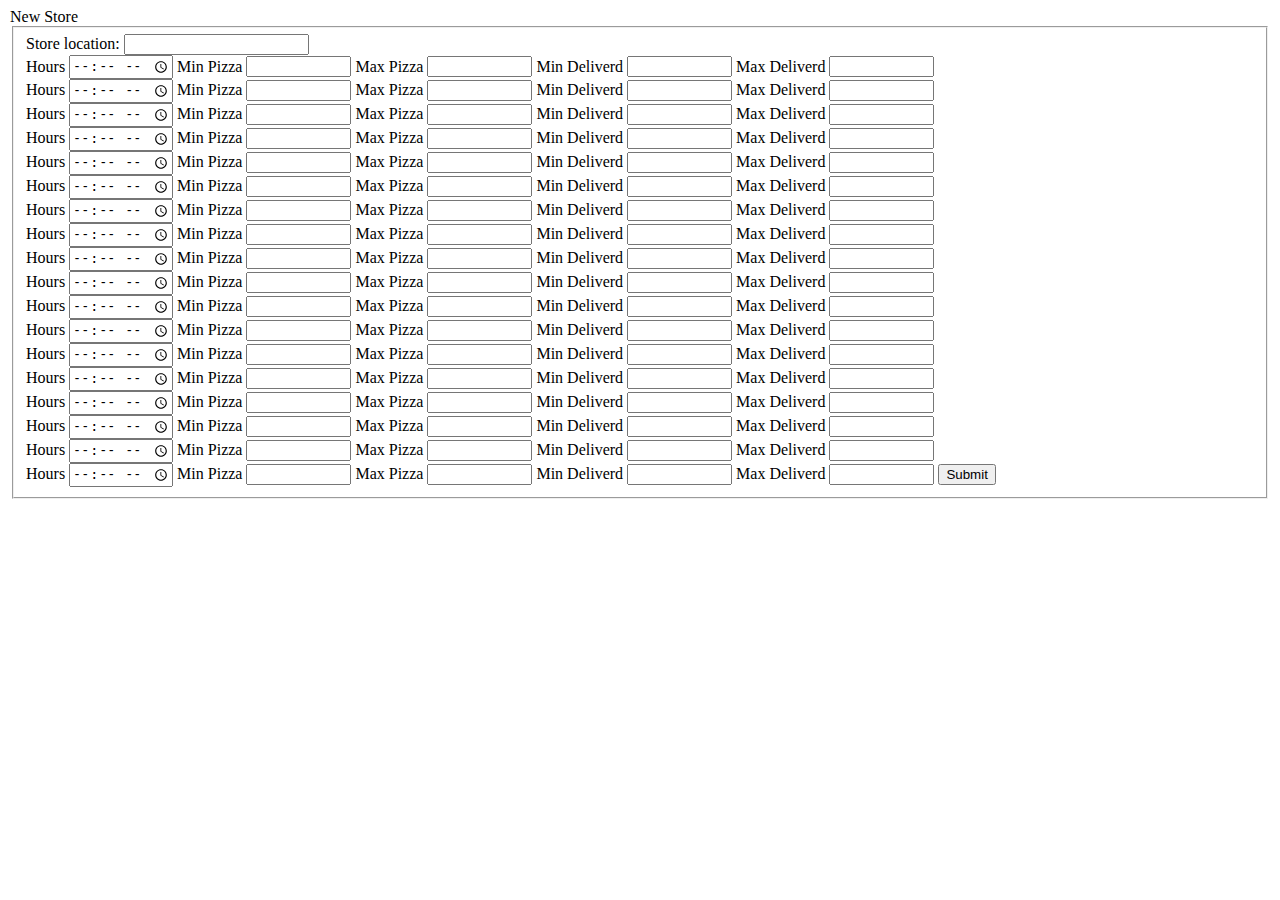
==== commit 8256fe43: "Update but not sure what I did--broke" ====
--- a/sales-data.html
+++ b/sales-data.html
@@ -292,7 +292,7 @@
     </form>
 
 <!-- All the stores information -->
-    <section>
+    <!-- <section>
       <h1>Ballard</h1>
         <table id="ballard"></table>
     </section>
@@ -315,8 +315,12 @@
     <section>
       <h1>Ravenna</h1>
         <table id="rav"></table>
-    </section>
-    <section >
+        <table id="special">
+          <h1 id='tableHeading'>
+
+        </table>
+    </section> -->
+    <!-- <section >
       <table id="newStoreTable" >
         <thead>
 
@@ -331,6 +335,10 @@
           </tr>
 
       </table>
+    </section> -->
+    <section id="special">
+
+
     </section>
     <script src="app.js" type="text/javascript"></script>
   </body>
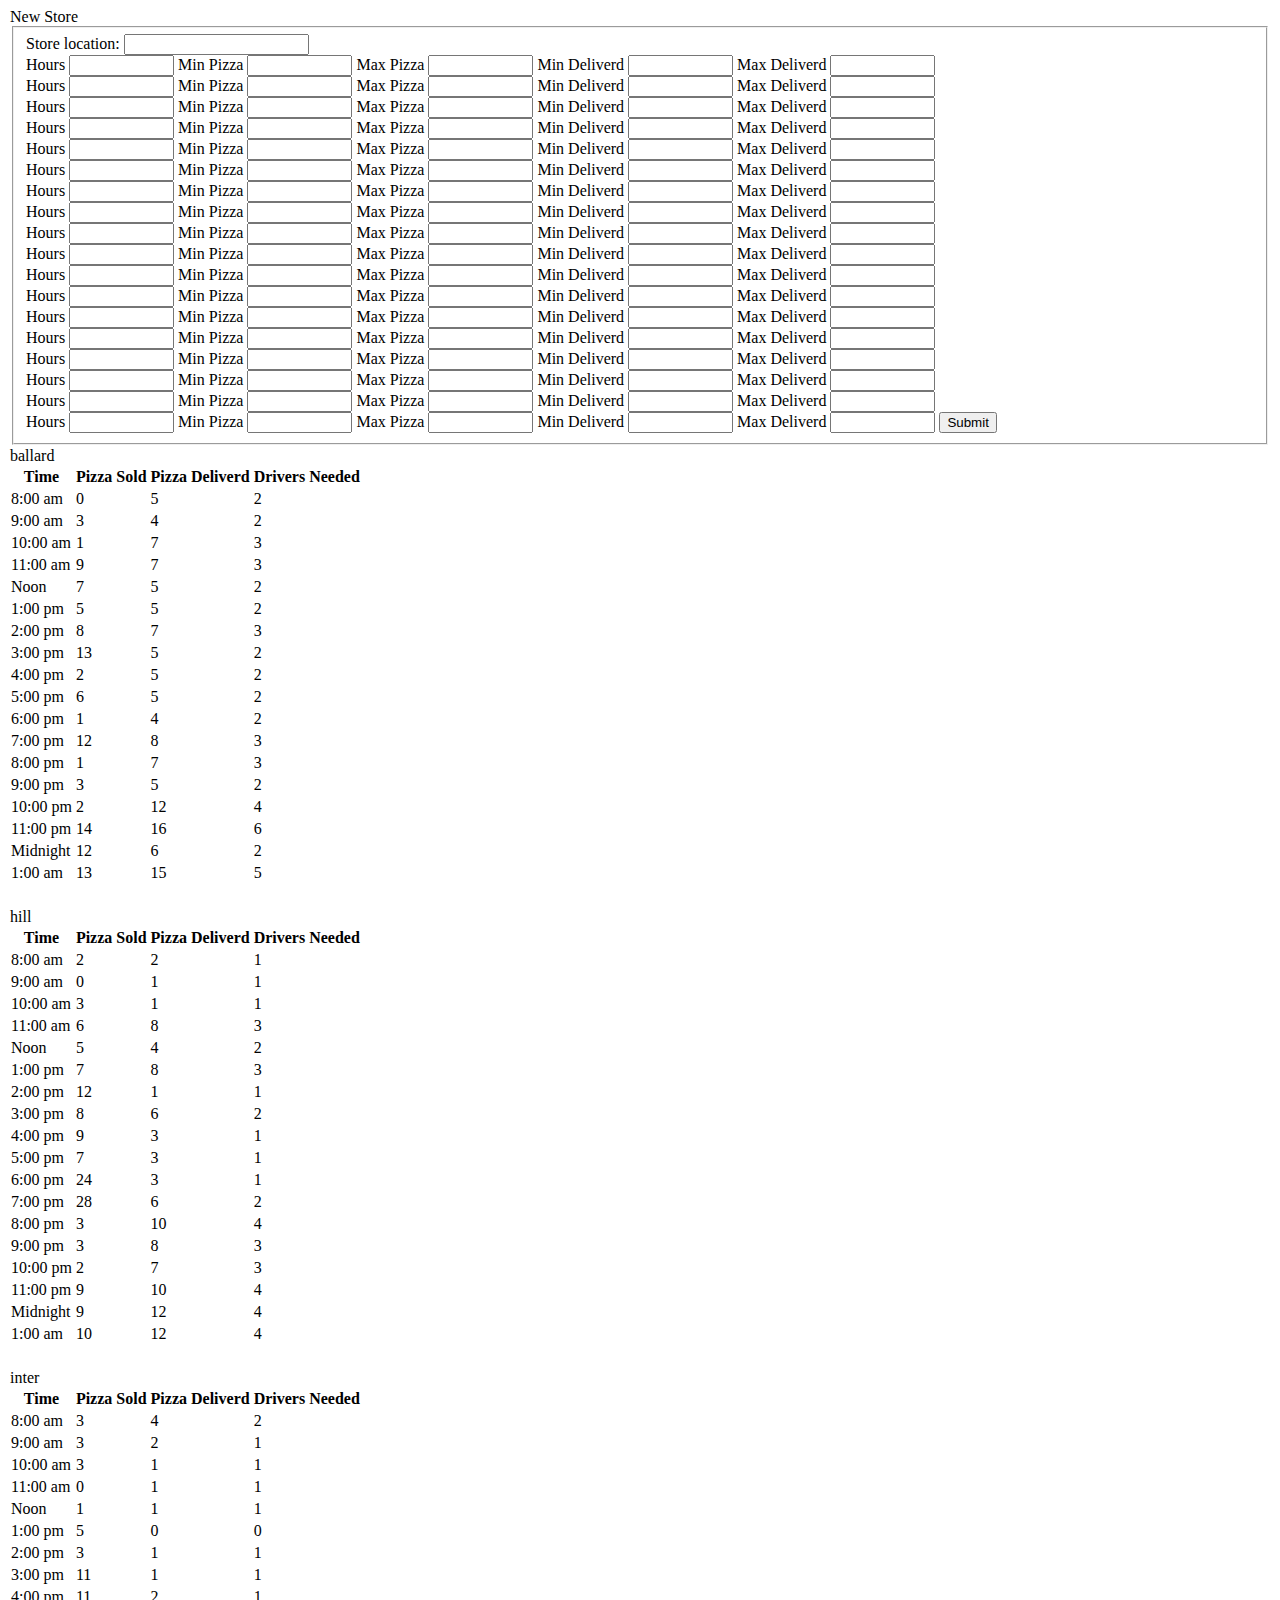
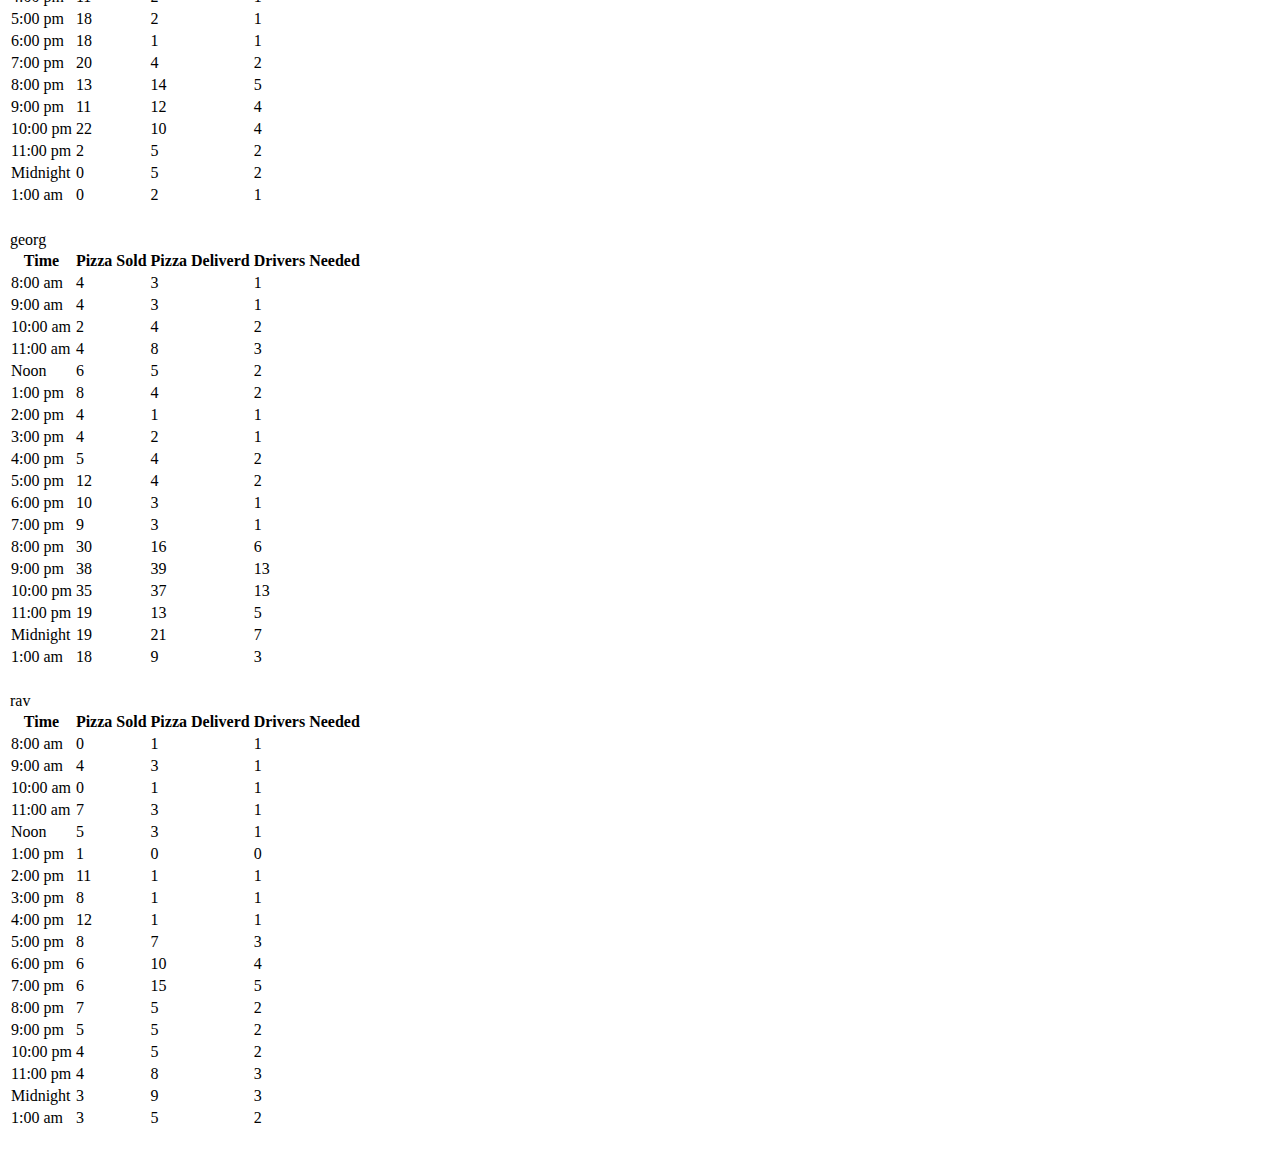
==== commit 7928ff5d: "IT WORKS" ====
--- a/sales-data.html
+++ b/sales-data.html
@@ -13,7 +13,7 @@
             <input name="storeName" type="text" >
             <br>
             <label name="hours8am">Hours</label>
-            <input name="hours8am" type="time" size="10">
+            <input name="hours8am" type="text" size="10">
 
             <label name="minPizza8am">Min Pizza</label>
             <input name="minPizza8am" type="text" size="10">
@@ -28,7 +28,7 @@
             <input name="maxDelivery8am" type="text" size="10">
             <br>
             <label name="hours9am">Hours</label>
-            <input name="hours9am" type="time" size="10">
+            <input name="hours9am" type="text" size="10">
 
             <label name="minPizza9am">Min Pizza</label>
             <input name="minPizza9am" type="text" size="10">
@@ -44,7 +44,7 @@
             <br>
 
             <label name="hours10am">Hours</label>
-            <input name="hours10am" type="time" size="10">
+            <input name="hours10am" type="text" size="10">
 
             <label name="minPizza10am">Min Pizza</label>
             <input name="minPizza10am" type="text" size="10">
@@ -59,7 +59,7 @@
             <input name="maxDelivery10am" type="text" size="10">
             <br>
             <label name="hours11am">Hours</label>
-            <input name="hours11am" type="time" size="10">
+            <input name="hours11am" type="text" size="10">
 
             <label name="minPizza11am">Min Pizza</label>
             <input name="minPizza11am" type="text" size="10">
@@ -74,7 +74,7 @@
             <input name="maxDelivery11am" type="text" size="10">
             <br>
             <label name="hoursNoon">Hours</label>
-            <input name="hoursNoon" type="time" size="10">
+            <input name="hoursNoon" type="text" size="10">
 
             <label name="minPizzanoon">Min Pizza</label>
             <input name="minPizzaNoon" type="text" size="10">
@@ -89,7 +89,7 @@
             <input name="maxDeliveryNoon" type="text" size="10">
             <br>
             <label name="hours1pm">Hours</label>
-            <input name="hours1pm" type="time" size="10">
+            <input name="hours1pm" type="text" size="10">
 
             <label name="minPizza1pm">Min Pizza</label>
             <input name="minPizza1pm" type="text" size="10">
@@ -104,7 +104,7 @@
             <input name="maxDelivery1pm" type="text" size="10">
             <br>
             <label name="hours2pm">Hours</label>
-            <input name="hours2pm" type="time" size="10">
+            <input name="hours2pm" type="text" size="10">
 
             <label name="minPizza2pm">Min Pizza</label>
             <input name="minPizza2pm" type="text" size="10">
@@ -119,7 +119,7 @@
             <input name="maxDelivery2pm" type="text" size="10">
             <br>
             <label name="hours3pm">Hours</label>
-            <input name="hours3pm" type="time" size="10">
+            <input name="hours3pm" type="text" size="10">
 
             <label name="minPizza3pm">Min Pizza</label>
             <input name="minPizza3pm" type="text" size="10">
@@ -134,7 +134,7 @@
             <input name="maxDelivery3pm" type="text" size="10">
             <br>
             <label name="hours4pm">Hours</label>
-            <input name="hours4pm" type="time" size="10">
+            <input name="hours4pm" type="text" size="10">
 
             <label name="minPizza4pm">Min Pizza</label>
             <input name="minPizza4pm" type="text" size="10">
@@ -149,7 +149,7 @@
             <input name="maxDelivery4pm" type="text" size="10">
             <br>
             <label name="hours5pm">Hours</label>
-            <input name="hours5pm" type="time" size="10">
+            <input name="hours5pm" type="text" size="10">
 
             <label name="minPizza5pm">Min Pizza</label>
             <input name="minPizza5pm" type="text" size="10">
@@ -164,7 +164,7 @@
             <input name="maxDelivery5pm" type="text" size="10">
             <br>
             <label name="hours6pm">Hours</label>
-            <input name="hours6pm" type="time" size="10">
+            <input name="hours6pm" type="text" size="10">
 
             <label name="minPizza6pm">Min Pizza</label>
             <input name="minPizza6pm" type="text" size="10">
@@ -179,7 +179,7 @@
             <input name="maxDelivery6pm" type="text" size="10">
             <br>
             <label name="hours7pm">Hours</label>
-            <input name="hours7pm" type="time" size="10">
+            <input name="hours7pm" type="text" size="10">
 
             <label name="minPizza7pm">Min Pizza</label>
             <input name="minPizza7pm" type="text" size="10">
@@ -194,7 +194,7 @@
             <input name="maxDelivery7pm" type="text" size="10">
             <br>
             <label name="hours8pm">Hours</label>
-            <input name="hours8pm" type="time" size="10">
+            <input name="hours8pm" type="text" size="10">
 
             <label name="minPizza8pm">Min Pizza</label>
             <input name="minPizza8pm" type="text" size="10">
@@ -209,7 +209,7 @@
             <input name="maxDelivery8pm" type="text" size="10">
             <br>
             <label name="hours9pm">Hours</label>
-            <input name="hours9pm" type="time" size="10">
+            <input name="hours9pm" type="text" size="10">
 
             <label name="minPizza9pm">Min Pizza</label>
             <input name="minPizza9pm" type="text" size="10">
@@ -224,7 +224,7 @@
             <input name="maxDelivery9pm" type="text" size="10">
             <br>
             <label name="hours10pm">Hours</label>
-            <input name="hours10pm" type="time" size="10">
+            <input name="hours10pm" type="text" size="10">
 
             <label name="minPizza10pm">Min Pizza</label>
             <input name="minPizza10pm" type="text" size="10">
@@ -239,7 +239,7 @@
             <input name="maxDelivery10pm" type="text" size="10">
             <br>
             <label name="hours11pm">Hours</label>
-            <input name="hours11pm" type="time" size="10">
+            <input name="hours11pm" type="text" size="10">
 
             <label name="minPizza11pm">Min Pizza</label>
             <input name="minPizza11pm" type="text" size="10">
@@ -254,7 +254,7 @@
             <input name="maxDelivery11pm" type="text" size="10">
             <br>
             <label name="hoursMidnight">Hours</label>
-            <input name="hoursMidnight" type="time" size="10">
+            <input name="hoursMidnight" type="text" size="10">
 
             <label name="minPizzaMidnight">Min Pizza</label>
             <input name="minPizzaMidnight" type="text" size="10">
@@ -269,7 +269,7 @@
             <input name="maxDeliveryMidnight" type="text" size="10">
             <br>
             <label name="hours1am">Hours</label>
-            <input name="hours1am" type="time" size="10">
+            <input name="hours1am" type="text" size="10">
 
             <label name="minPizza1am">Min Pizza</label>
             <input name="minPizza1am" type="text" size="10">
@@ -291,51 +291,7 @@
       </legend>
     </form>
 
-<!-- All the stores information -->
-    <!-- <section>
-      <h1>Ballard</h1>
-        <table id="ballard"></table>
-    </section>
-    <section>
-      <h1>First Hill</h1>
-        <table id="hill"></table>
-    </section>
-    <section>
-      <h1>International District</h1>
-        <table id="inter"></table>
-    </section>
-    <section>
-      <h1>South Lake Union</h1>
-        <table id="slu"></table>
-    </section>
-    <section>
-      <h1>Georgetown</h1>
-        <table id="georg"></table>
-    </section>
-    <section>
-      <h1>Ravenna</h1>
-        <table id="rav"></table>
-        <table id="special">
-          <h1 id='tableHeading'>
-
-        </table>
-    </section> -->
-    <!-- <section >
-      <table id="newStoreTable" >
-        <thead>
-
-        </thead>
-          <tr>
-              <th>
-                <td>Hour</td>
-                <td>Pizza Sold</td>
-                <td>Pizza Deliverd</td>
-                <td>Drivers Needed</td>
-              </th>
-          </tr>
-
-      </table>
-    </section> -->
+
     <section id="special">
 
 
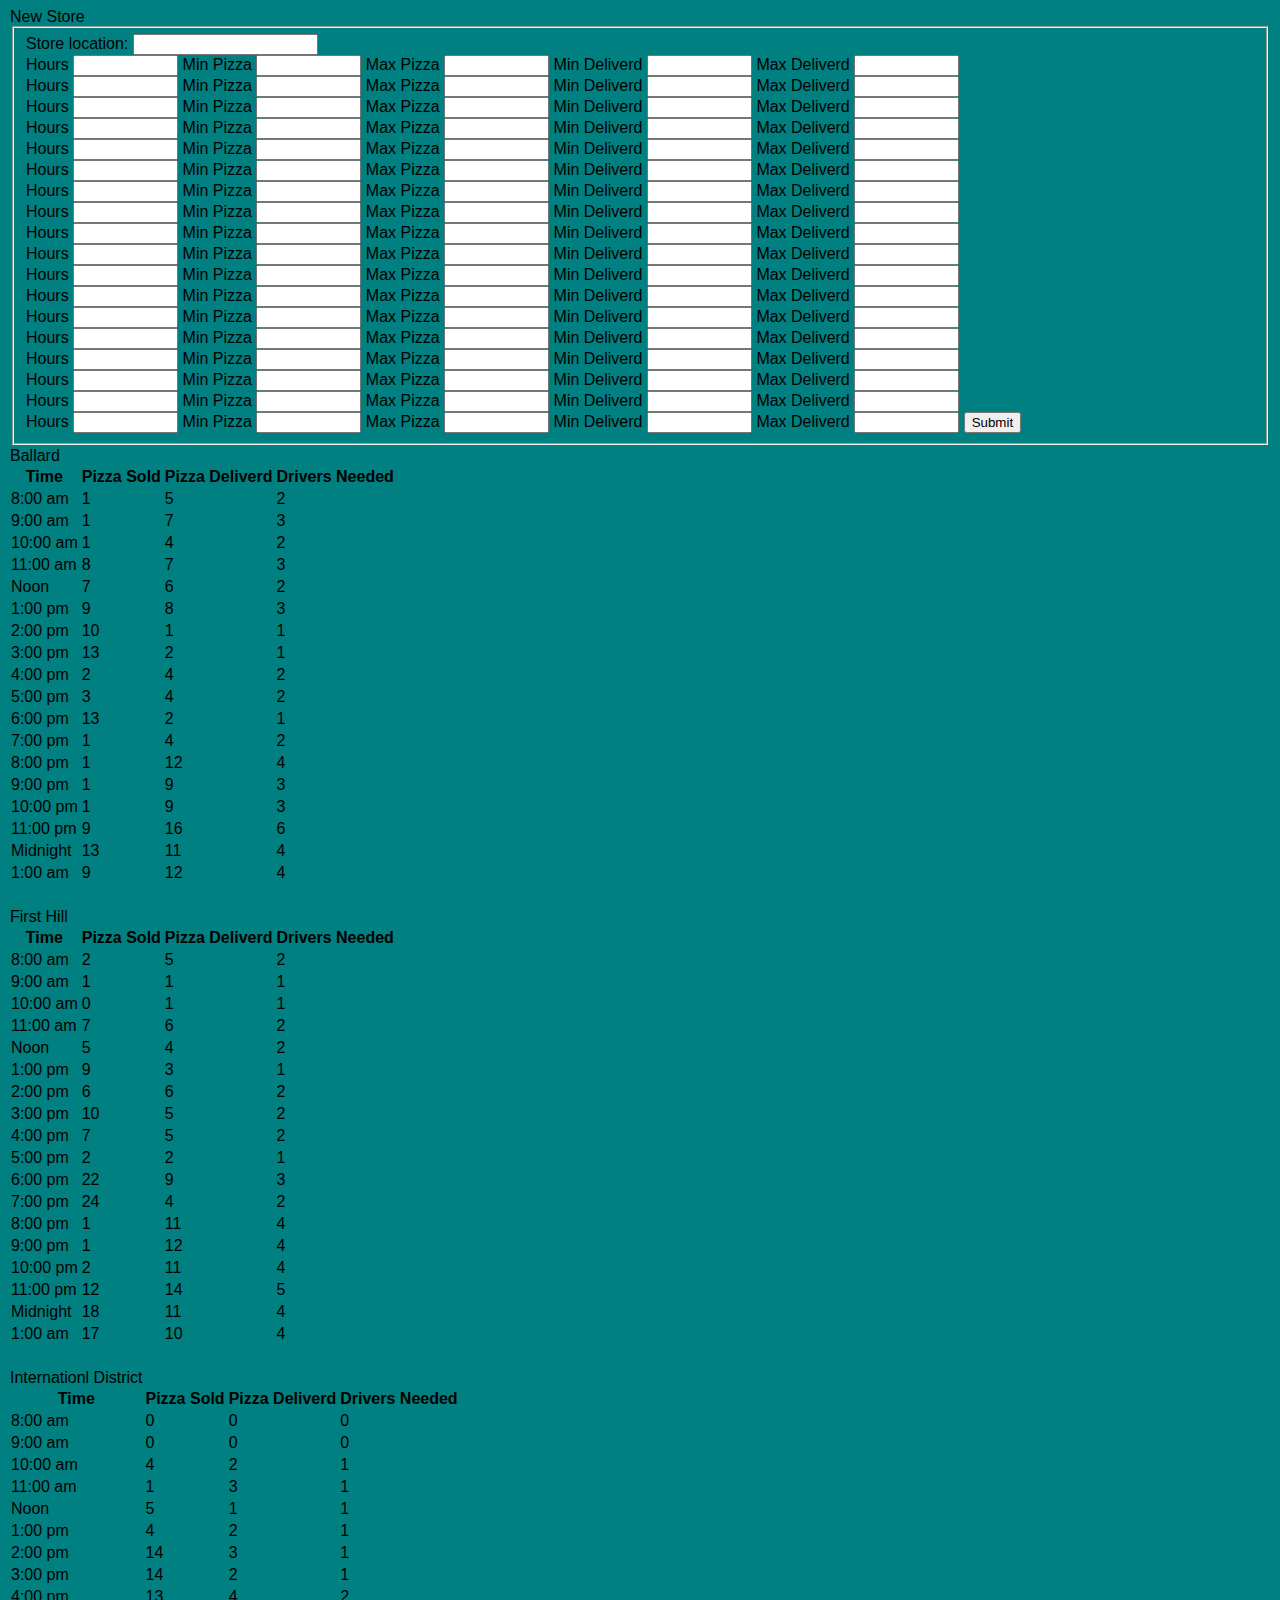
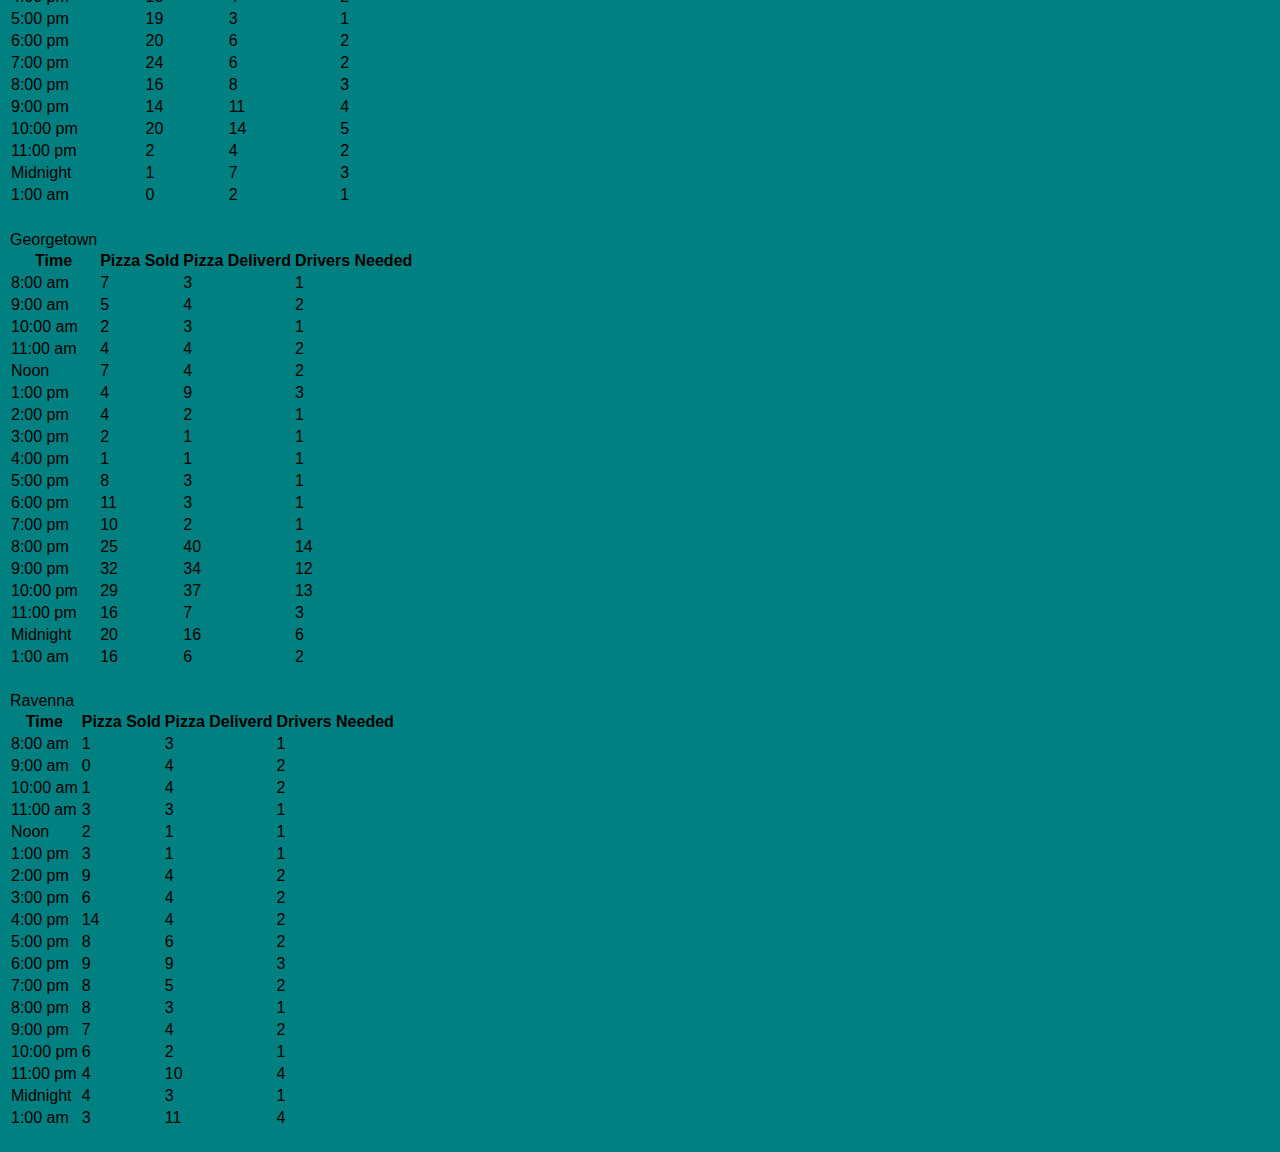
==== commit d283038a: "Cleaned up console.logs" ====
--- a/sales-data.html
+++ b/sales-data.html
@@ -3,6 +3,7 @@
   <head>
 <!-- This is page for the owner to look at their data -->
     <title>Sales Data</title>
+    <link rel="stylesheet" href="style.css">
   </head>
   <body>
     <form id="newStore">
--- a/style.css
+++ b/style.css
@@ -0,0 +1,6 @@
+body{
+  font-family: 'Droid Sans Mono', sans-serif;;
+  background-color: teal;
+}
+
+@import url(https://fonts.googleapis.com/css?family=Droid+Sans+Mono);
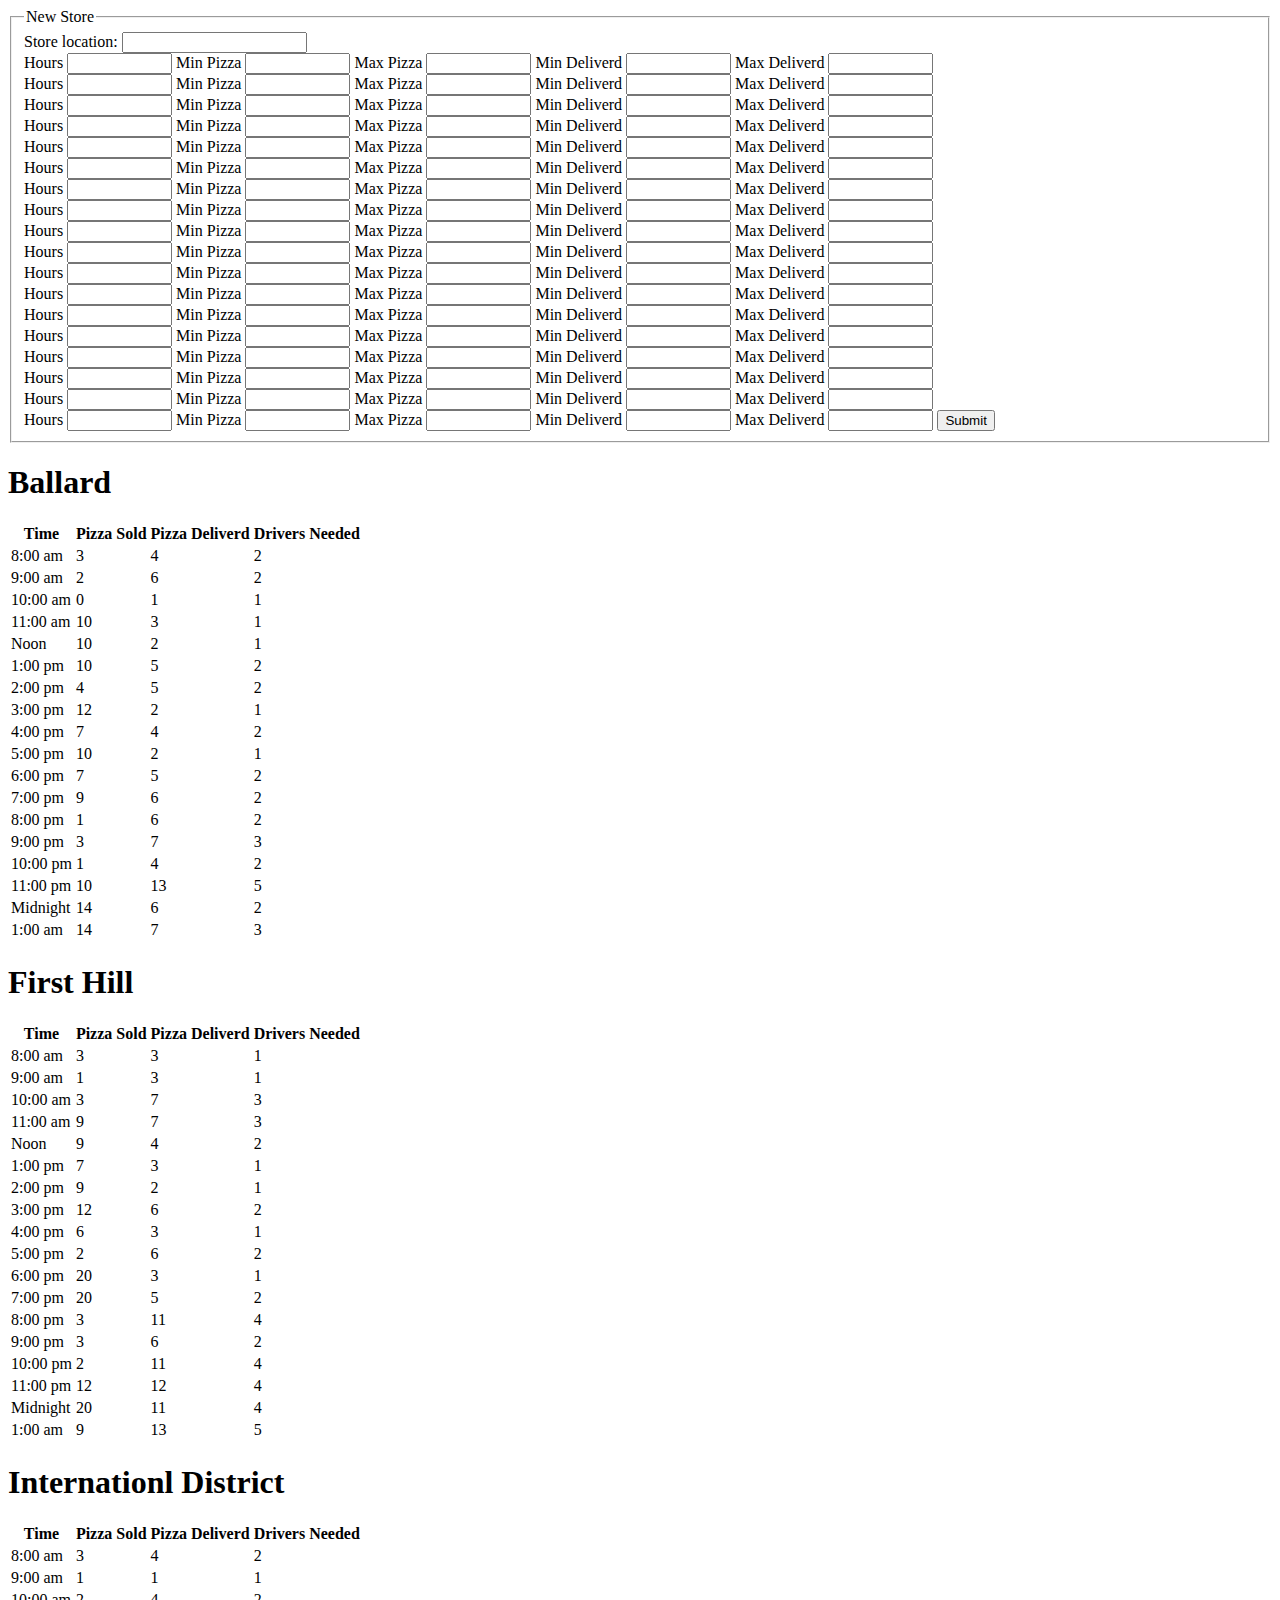
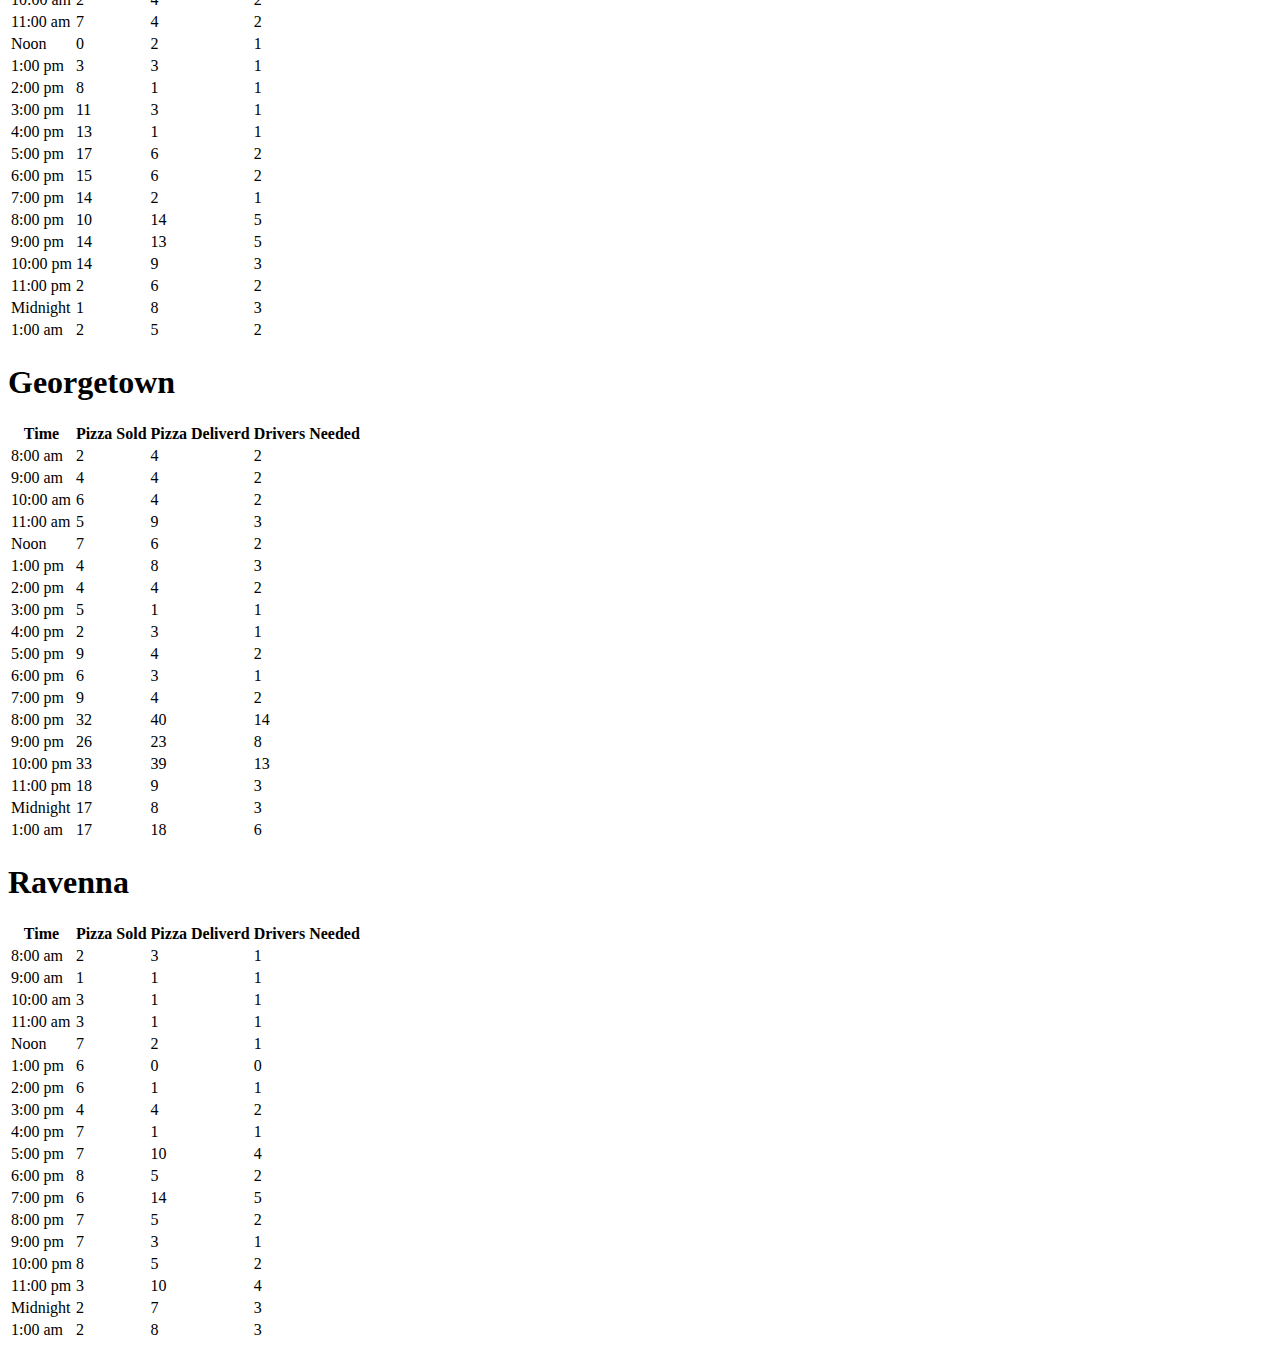
==== commit 42ea9434: "after code demo" ====
--- a/sales-data.html
+++ b/sales-data.html
@@ -3,13 +3,13 @@
   <head>
 <!-- This is page for the owner to look at their data -->
     <title>Sales Data</title>
-    <link rel="stylesheet" href="style.css">
+    <!-- <link rel="stylesheet" href="style.css"> -->
   </head>
   <body>
     <form id="newStore">
-      <legend>New Store
+
       <fieldset>
-
+        <legend>New Store</legend>
             <label name="storeName">Store location:</label>
             <input name="storeName" type="text" >
             <br>
@@ -289,7 +289,7 @@
 
 
       </fieldset>
-      </legend>
+
     </form>
 
 
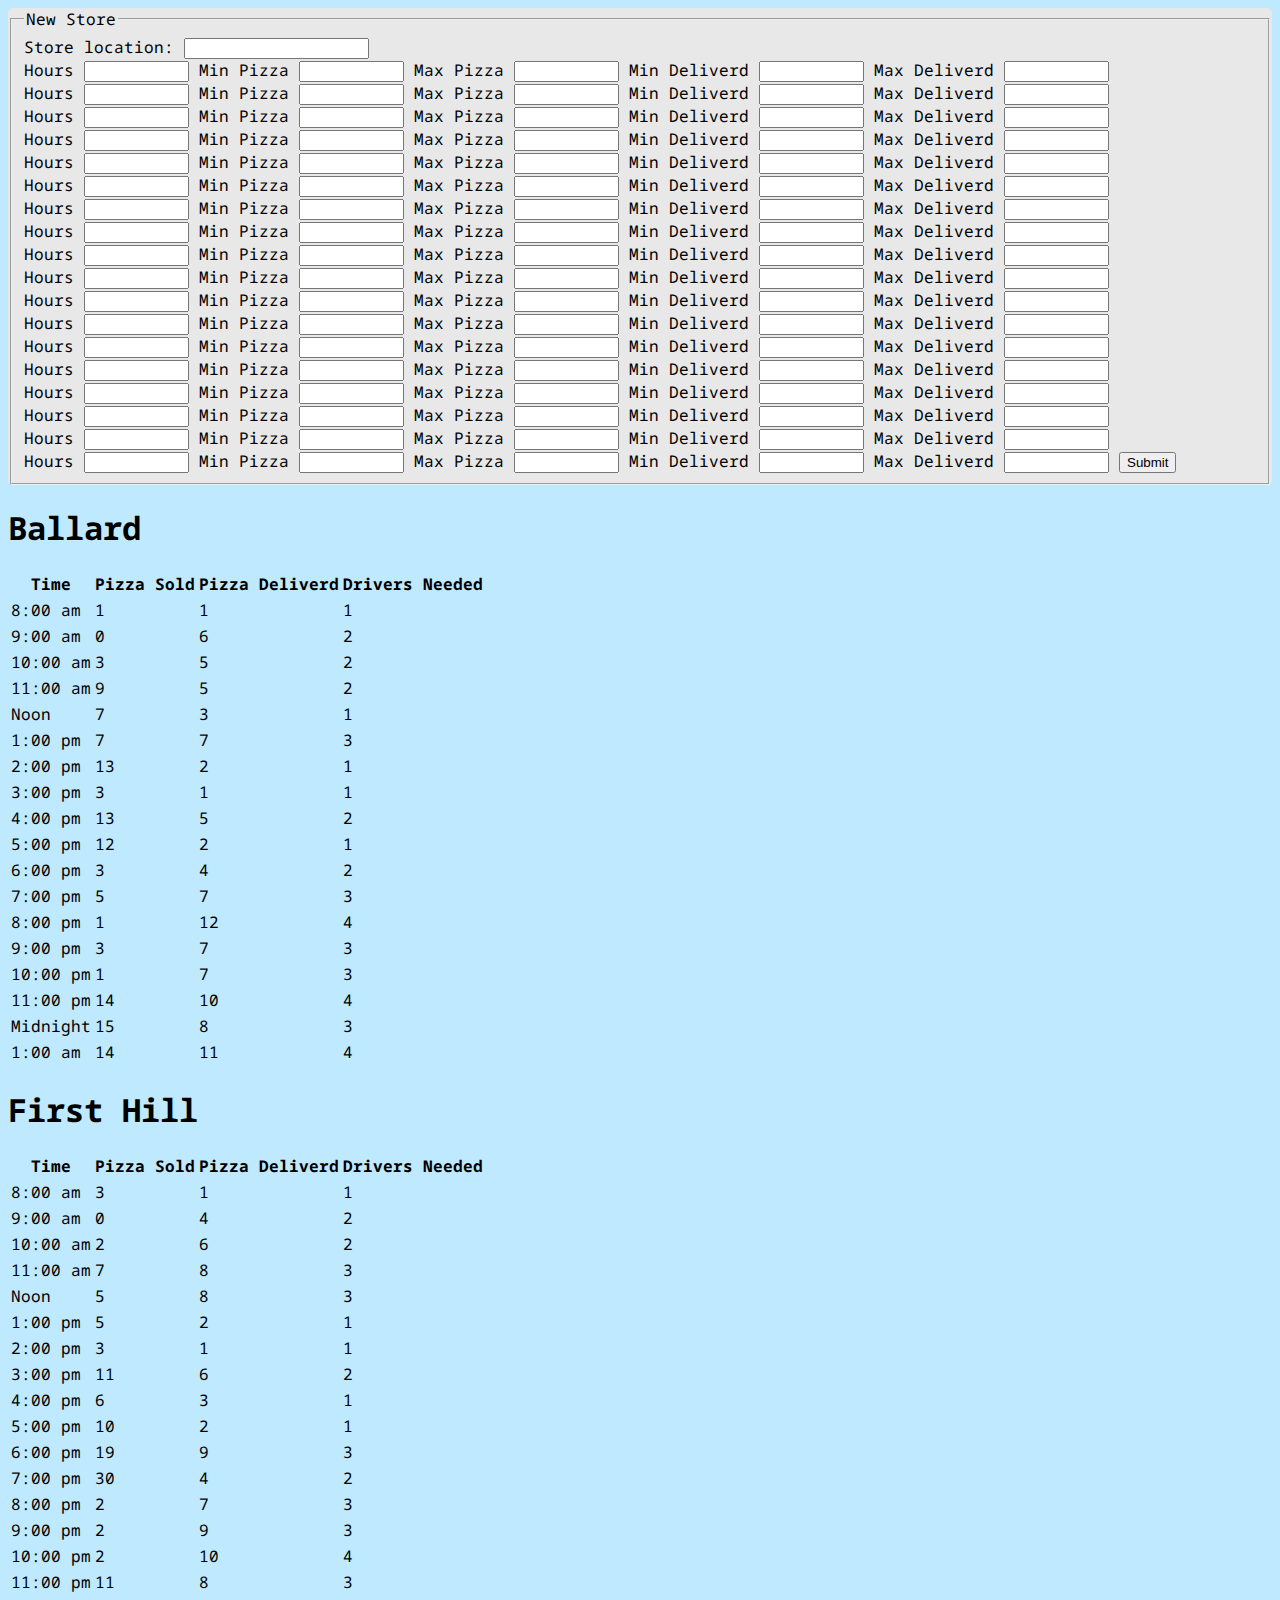
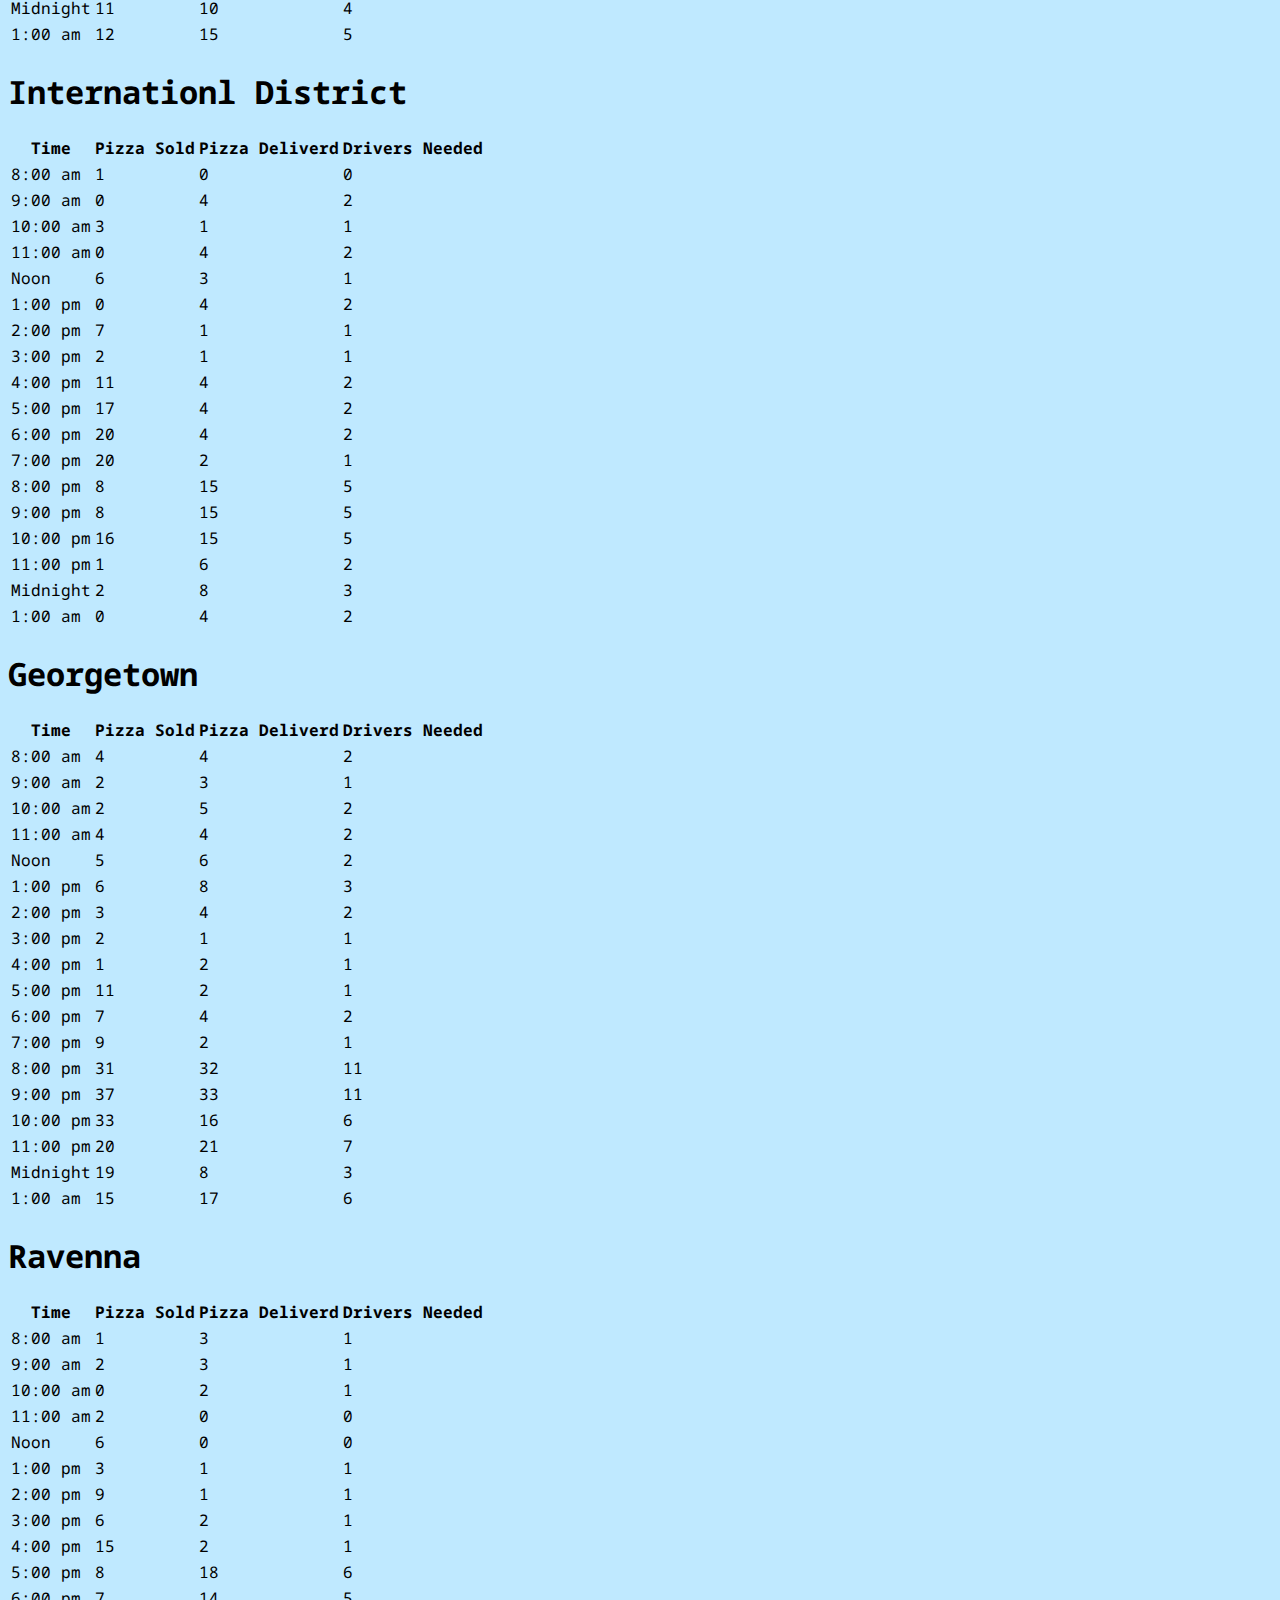
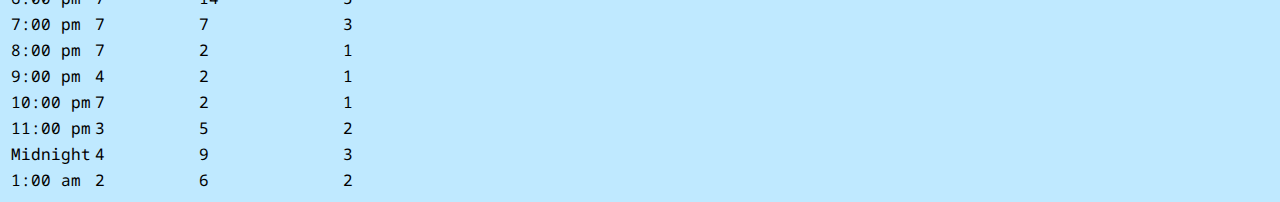
==== commit 5d7d61aa: "Updated css" ====
--- a/sales-data.html
+++ b/sales-data.html
@@ -3,7 +3,7 @@
   <head>
 <!-- This is page for the owner to look at their data -->
     <title>Sales Data</title>
-    <!-- <link rel="stylesheet" href="style.css"> -->
+    <link rel="stylesheet" href="style.css"> 
   </head>
   <body>
     <form id="newStore">
--- a/style.css
+++ b/style.css
@@ -1,6 +1,29 @@
+@import url(https://fonts.googleapis.com/css?family=Droid+Sans+Mono);
+
 body{
   font-family: 'Droid Sans Mono', sans-serif;;
-  background-color: teal;
+  background-color: #BFE9FF;
+
 }
 
-@import url(https://fonts.googleapis.com/css?family=Droid+Sans+Mono);
+form {
+  background-color: #E8E8E8;
+  border-radius: 5px;
+
+}
+
+
+section1 {
+  background-color: #A0E9FF;
+  color: #35464C;
+
+
+}
+
+#unorder {
+  color: #4c42e6;
+}
+
+#operation {
+  color: #42575E;
+}
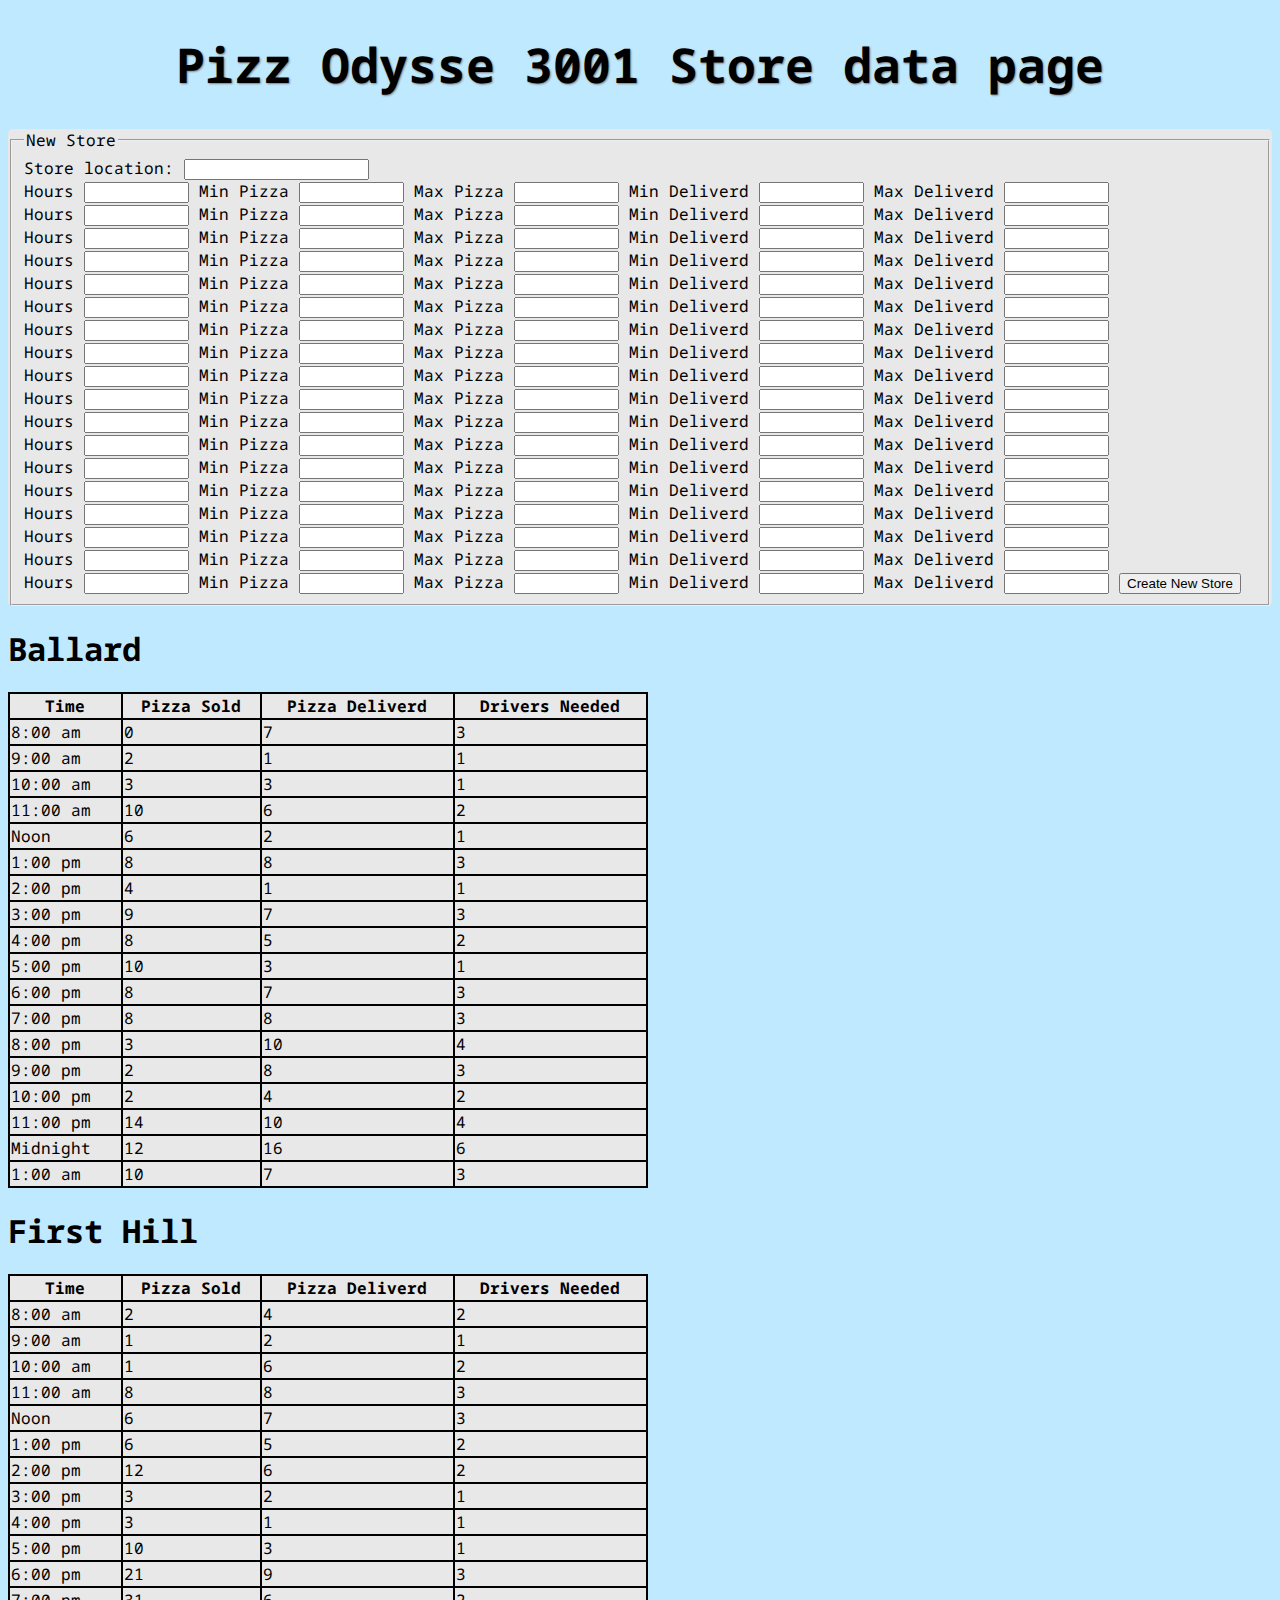
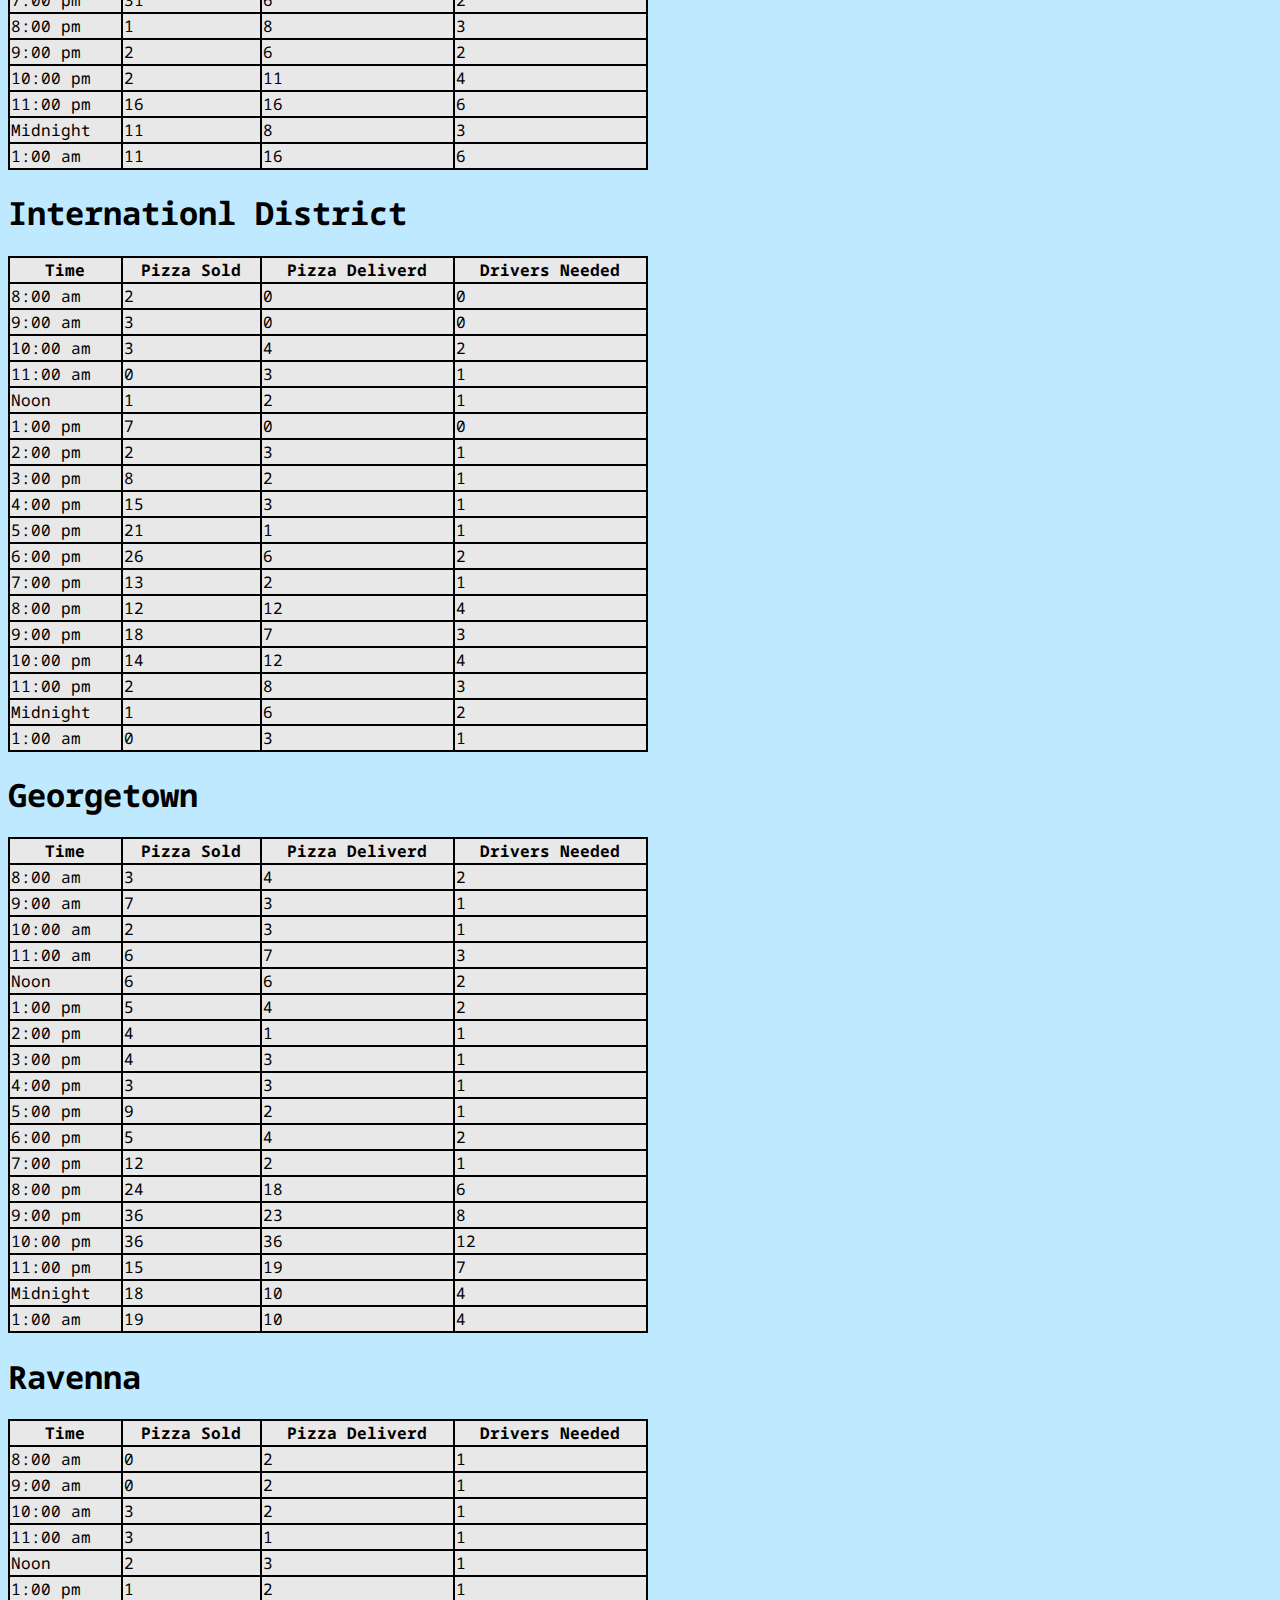
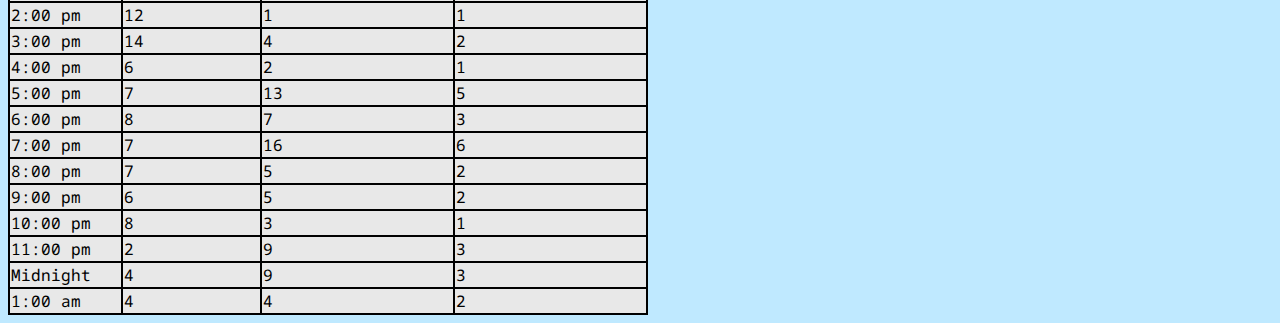
==== commit f4eee88d: "added final css to both pages" ====
--- a/sales-data.html
+++ b/sales-data.html
@@ -3,9 +3,12 @@
   <head>
 <!-- This is page for the owner to look at their data -->
     <title>Sales Data</title>
-    <link rel="stylesheet" href="style.css"> 
+    <link rel="stylesheet" href="style.css">
   </head>
   <body>
+    <header class='header'>
+      <h1>Pizz Odysse 3001 Store data page</h1>
+    </header>
     <form id="newStore">
 
       <fieldset>
@@ -285,14 +288,12 @@
             <input name="maxDelivery1am" type="text" size="10">
 
 
-            <button type="submit">Submit</button>
+            <button type="submit">Create New Store</button>
 
 
       </fieldset>
 
     </form>
-
-
     <section id="special">
 
 
--- a/style.css
+++ b/style.css
@@ -12,18 +12,42 @@
 
 }
 
+div {
+  text-align: center;
+  padding: 20px;
+}
 
-section1 {
-  background-color: #A0E9FF;
-  color: #35464C;
+.header {
+  text-align: center;
+  text-shadow: 1px 1px 2px grey;
+  font-size: 24px;
+}
 
 
+img {
+  display: inline-block;
+}
+#section1 {
+  background-color: #E8E8E8;
+  border: 1px solid black;
+  color: #0C1338;
+  border-radius: 20px;
+  padding: 10px;
+  margin-right: 100px;
+  margin-left: 100px;
 }
 
-#unorder {
-  color: #4c42e6;
+table {
+width: 640px;
+border-collapse: collapse;
+border-spacing: 0;
+}
+
+td, th {
+  border: 2px solid black;
+  background-color: #E8E8E8;
 }
 
 #operation {
-  color: #42575E;
+  color: black;
 }
